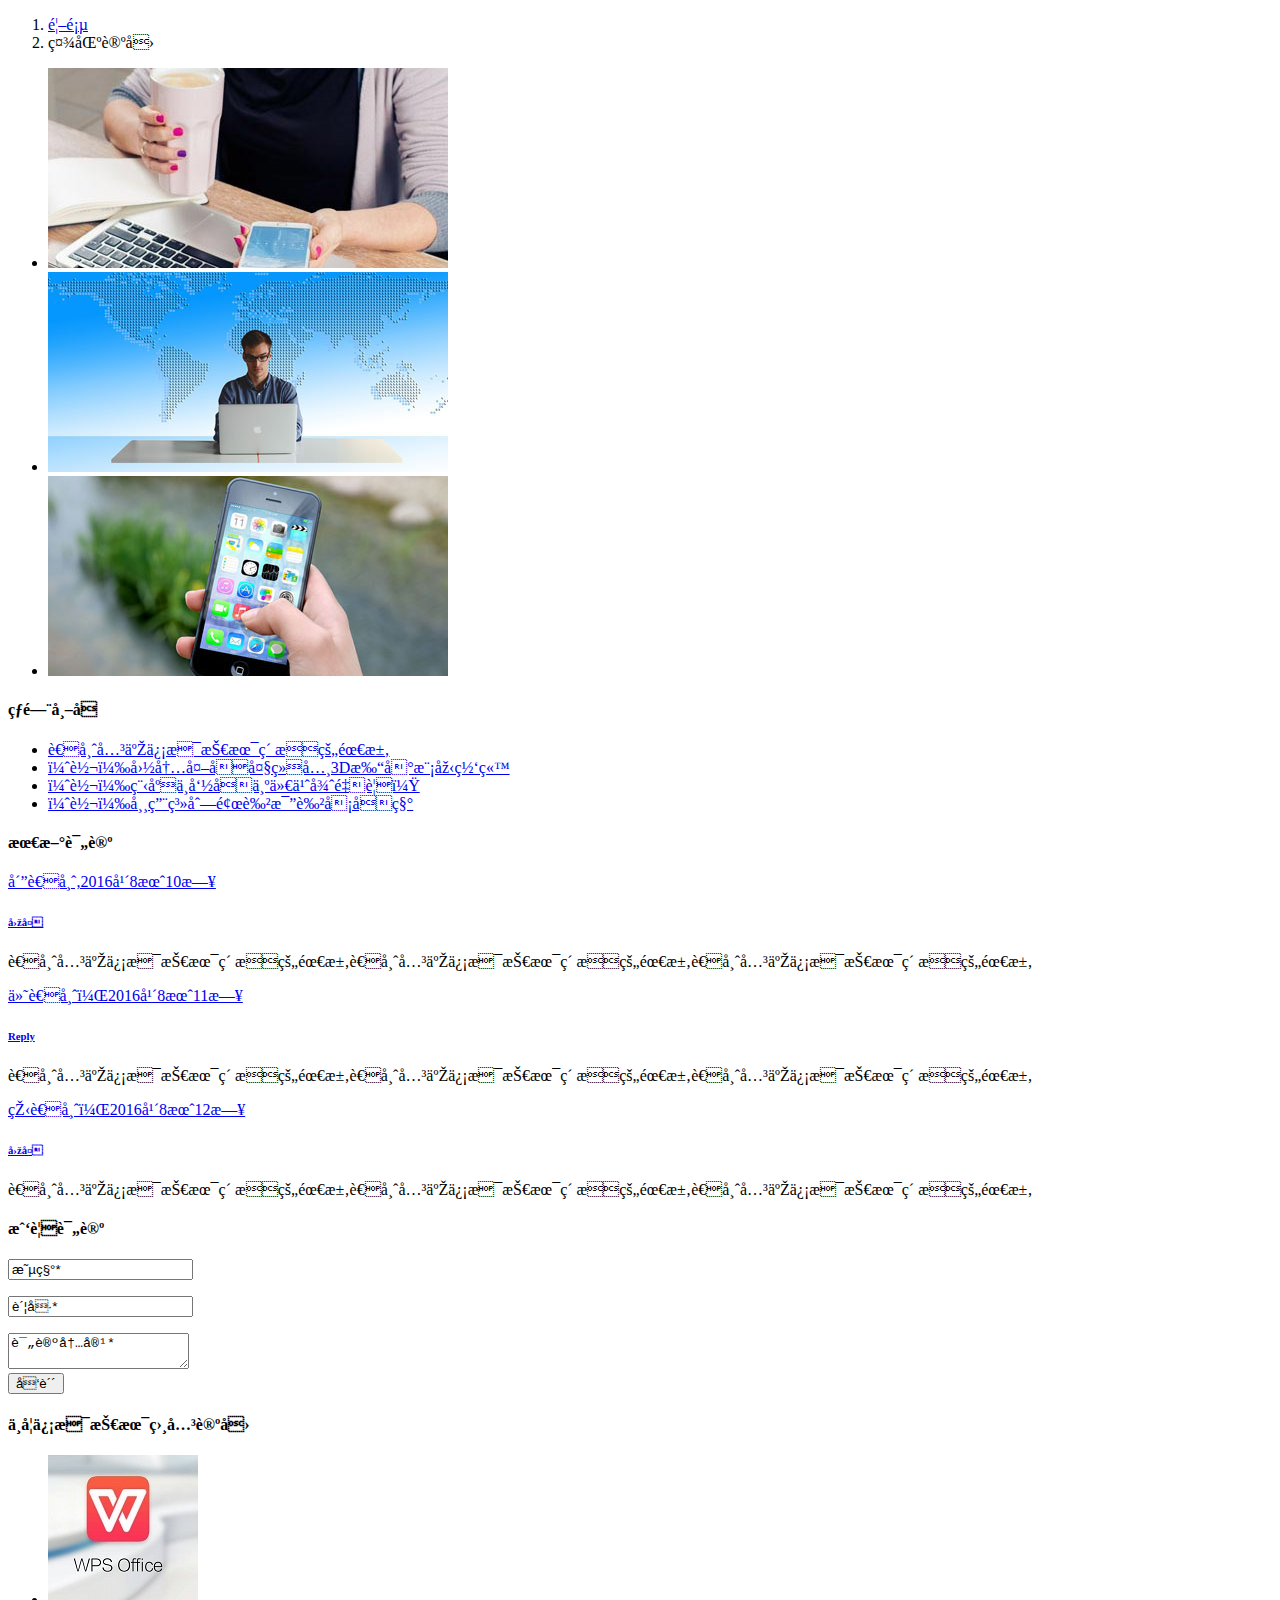
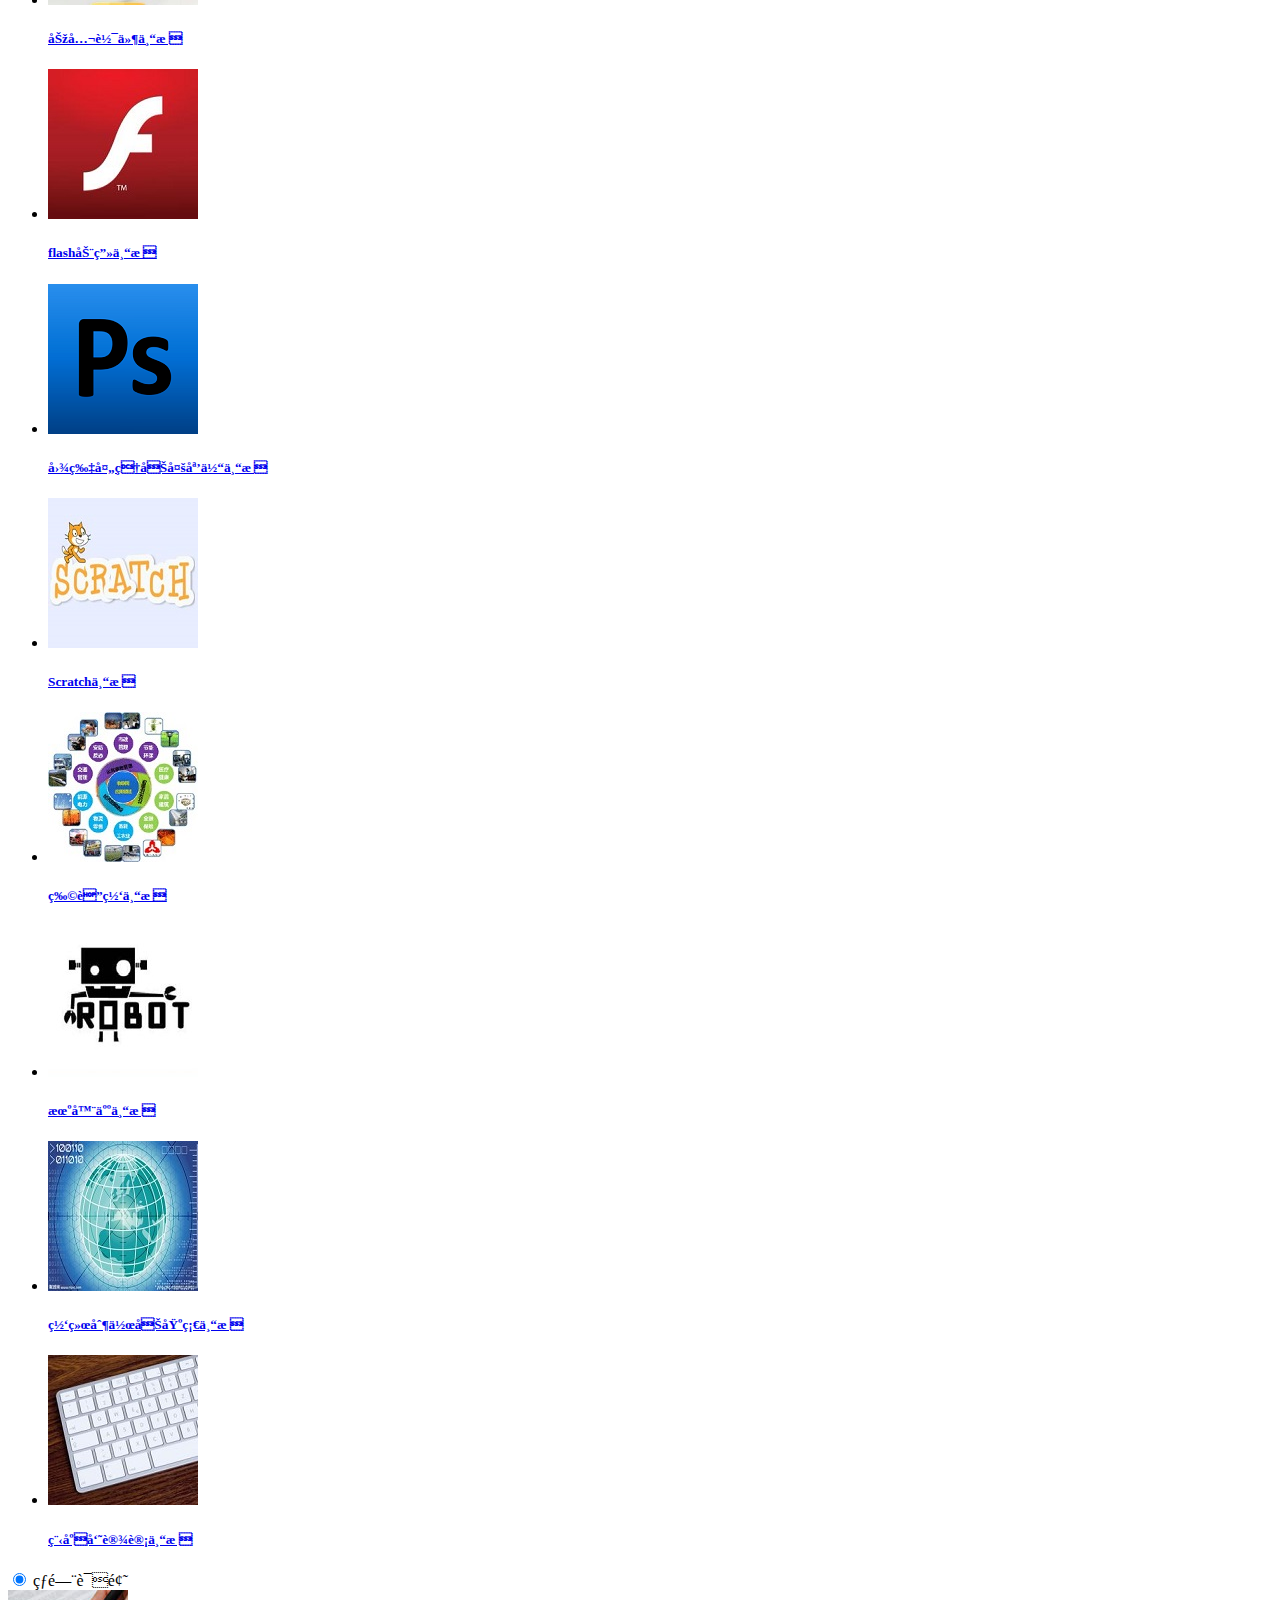
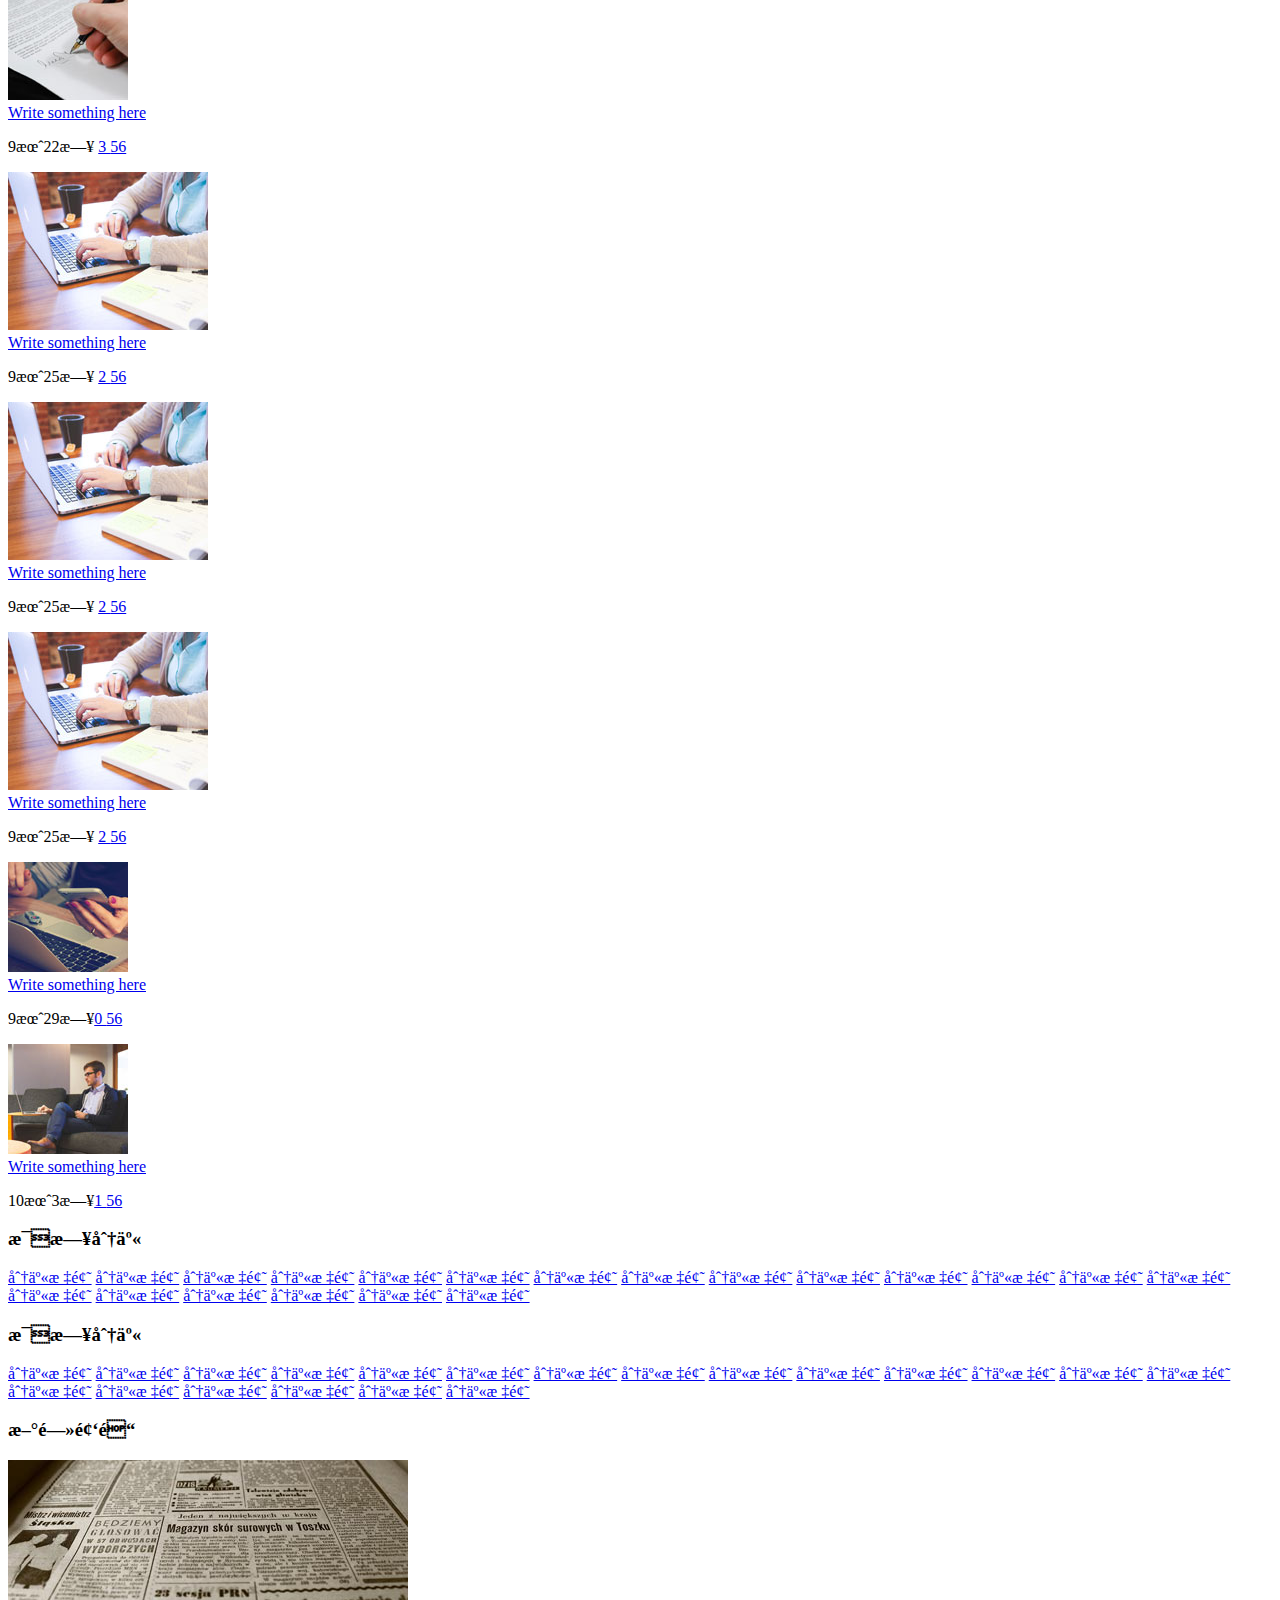
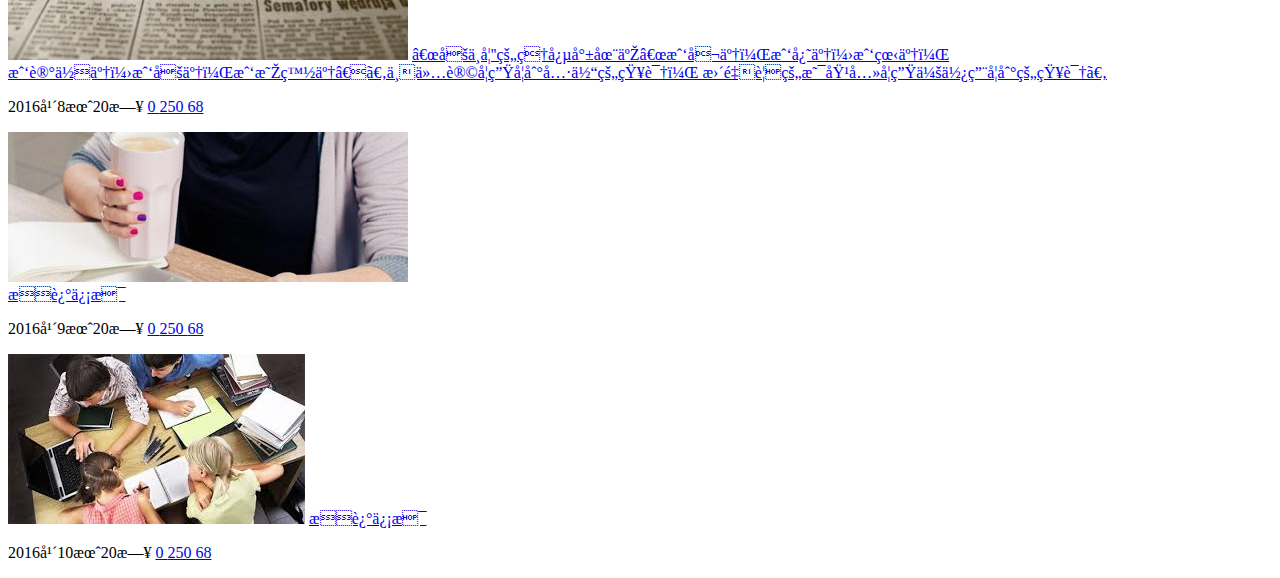
==== comment.html @ 7d2986ad "111" ====
<!DOCTYPE html>
<html>
<head>
    <title>Fashion</title>
    <!--<link href="css/bootstrap.css" rel='stylesheet' type='text/css' />-->
    <!--&lt;!&ndash; jQuery (necessary for Bootstrap's JavaScript plugins) &ndash;&gt;-->
    <!--<script src="js/jquery.min.js"></script>-->
    <!--&lt;!&ndash; Custom Theme files &ndash;&gt;-->
    <!--<link href="css/style.css" rel="stylesheet" type="text/css" media="all" />-->
    <!--&lt;!&ndash; Custom Theme files &ndash;&gt;-->
    <!--<meta name="viewport" content="width=device-width, initial-scale=1">-->
    <!--<meta http-equiv="Content-Type" content="text/html; charset=utf-8" />-->
    <!--<script type="application/x-javascript"> addEventListener("load", function() { setTimeout(hideURLbar, 0); }, false); function hideURLbar(){ window.scrollTo(0,1); } </script>-->
    <!--&lt;!&ndash; for bootstrap working &ndash;&gt;-->
    <!--<script type="text/javascript" src="js/bootstrap.js"></script>-->
    <!--&lt;!&ndash; //for bootstrap working &ndash;&gt;-->
    <!--&lt;!&ndash; web-fonts &ndash;&gt;-->
    <!--<link href='https://fonts.googleapis.com/css?family=Open+Sans:400,300,300italic,400italic,600,600italic,700,700italic,800,800italic' rel='stylesheet' type='text/css'>-->
    <!--<link href='https://fonts.googleapis.com/css?family=Varela+Round' rel='stylesheet' type='text/css'>-->
    <script src="js/responsiveslides.min.js"></script>
    <script>
        $(function () {
            $("#slider").responsiveSlides({
                auto: true,
                nav: true,
                speed: 500,
                namespace: "callbacks",
                pager: true,
            });
        });
    </script>
    <script type="text/javascript" src="js/move-top.js"></script>
    <script type="text/javascript" src="js/easing.js"></script>
    <!--/script-->
    <script type="text/javascript">
        jQuery(document).ready(function($) {
            $(".scroll").click(function(event){
                event.preventDefault();
                $('html,body').animate({scrollTop:$(this.hash).offset().top},900);
            });
        });
    </script>
</head>
<body>

<div class="wrap">
    <div class="move-text">
        <div class="clearfix"></div>
        <script type="text/javascript" src="js/jquery.marquee.min.js"></script>
        <script>
            $('.marquee').marquee({ pauseOnHover: true });
            //@ sourceURL=pen.js
        </script>
    </div>
</div>
<!-- content-section-starts-here -->
<div class="main-body">
    <div class="wrap">
        <ol class="breadcrumb">
            <li><a href="myclass/index.html">首页</a></li>
            <li class="active">社区论坛</li>
        </ol>
        <div class="privacy-page">
            <div class="col-md-8 content-left">
                <!--slider part-->
                <div class="slider">
                    <div class="callbacks_wrap">
                        <ul class="rslides" id="slider">
                            <li>
                                <img src="images/business1.jpg" alt="">
                            </li>
                            <li>
                                <img src="images/business2.jpg" alt="">
                            </li>
                            <li>
                                <img src="images/business3.jpg" alt="">
                            </li>
                        </ul>
                    </div>
                </div> <!--slider end-->
                <!--comments-->
                <div class="recentpost">
                    <h4>热门帖子</h4>
                    <ul class="sidebar_1">
                        <li><a href="#">老师关于信息技术素材的需求</a></li>
                        <li><a href="#">（转）国内外十大经典3D打印模型网站</a></li>
                        <li><a href="#">（转）程序中命名为什么很重要？</a></li>
                        <li><a href="#">（转）常用系列颜色比色卡名称</a></li>
                    </ul>
                </div>
                <div class="comments">
                    <h4>最新评论</h4>
                    <div class="c_grid">
                        <div class="person_1">
                            <a href="#"><span> </span></a>
                        </div>
                        <div class="desc">
                            <div class="c_sub_grid">
                                <p><a href="#">崔老师,2016年8月10日 </a></p>
                                <h6><a href="#">回复</a></h6>
                                <div class="clear"> </div>
                            </div>
                            <div class="para">
                                <p>老师关于信息技术素材的需求老师关于信息技术素材的需求老师关于信息技术素材的需求</p>
                            </div>
                        </div>
                        <div class="clear"> </div>
                    </div>
                    <div class="c_grid">
                        <div class="person_1">
                            <a href="#"><span> </span></a>
                        </div>
                        <div class="desc">
                            <div class="c_sub_grid">
                                <p><a href="#">付老师，2016年8月11日</a></p>
                                <h6><a href="#">Reply</a></h6>
                                <div class="clear"> </div>
                            </div>
                            <div class="para">
                                <p>老师关于信息技术素材的需求老师关于信息技术素材的需求老师关于信息技术素材的需求</p>
                            </div>
                        </div>
                        <div class="clear"> </div>
                    </div>
                    <div class="c_grid_1">
                        <div class="person_1 plus">
                            <a href="#"><span> </span></a>
                        </div>
                        <div class="desc">
                            <div class="c_sub_grid">
                                <p><a href="#">王老师，2016年8月12日 </a></p>
                                <h6><a href="#">回复</a></h6>
                                <div class="clear"> </div>
                            </div>
                            <div class="para">
                                <p>老师关于信息技术素材的需求老师关于信息技术素材的需求老师关于信息技术素材的需求</p>
                            </div>
                        </div>
                        <div class="clear"> </div>
                    </div>
                </div>
                <div class="comments-area">
                    <h4>我要评论</h4>
                    <form method="post" action="#">
                        <p>
                            <input type="text" value="昵称*" onfocus="this.value = '';" onblur="if (this.value == '') {this.value = 'Name*';}">
                        </p>
                        <p>
                            <input type="text"  value="账号*" onfocus="this.value = '';" onblur="if (this.value == '') {this.value = 'Email *';}">
                        </p>
                        <div class="clear"> </div>
                        <div class="text_area">
                            <textarea onfocus="if(this.value == '评论内容*') this.value='';" onblur="if(this.value == '') this.value='Message*';">评论内容*</textarea>
                        </div>
                        <!--<div>-->
                            <!--<div class="sky_form">-->
                                <!--<label class="checkbox"><input type="checkbox" name="checkbox"><i>消息通知</i></label>-->
                            <!--</div>-->
                            <div class="button send_button">
                                <input type="submit" value="发贴">
                            </div>
                        <!--</div>-->

                    </form>
                </div>
                <div class="photos fashion-photos">
                    <header>
                        <h4 class="title-head">中学信息技术相关论坛</h4>
                    </header>
                    <div class="course_demo1">
                        <ul id="flexiselDemo">
                            <li>
                                <a href="#"><img src="images/wps.jpg" alt="" /><h5>办公软件专栏</h5></a>
                            </li>
                            <li>
                                <a href="#"><img src="images/flash.jpg" alt="" /><h5>flash动画专栏</h5></a>
                            </li>
                            <li>
                                <a href="#"><img src="images/pshop.jpg" alt="" /><h5>图片处理及多媒体专栏</h5></a>
                            </li>
                            <li>
                                <a href="#"><img src="images/scratch.png" alt="" /><h5>Scratch专栏</h5></a>
                            </li>
                        </ul>
                    </div>
                    <link rel="stylesheet" href="css/flexslider.css" type="text/css" media="screen" />
                    <script type="text/javascript">
                        $(window).load(function() {
                            $("#flexiselDemo").flexisel({
                                visibleItems: 4,
                                animationSpeed: 1000,
                                autoPlay: true,
                                autoPlaySpeed: 3000,
                                pauseOnHover: true,
                                enableResponsiveBreakpoints: true,
                                responsiveBreakpoints: {
                                    portrait: {
                                        changePoint:480,
                                        visibleItems: 2
                                    },
                                    landscape: {
                                        changePoint:640,
                                        visibleItems: 2
                                    },
                                    tablet: {
                                        changePoint:768,
                                        visibleItems: 3
                                    }
                                }
                            });

                        });
                    </script>
                    <script type="text/javascript" src="js/jquery.flexisel.js"></script>

                    <div class="course_demo1">
                        <ul id="flexiselDemo1">
                            <li>
                                <a href="#"><img src="images/net.gif" alt="" /><h5>物联网专栏</h5></a>
                            </li>
                            <li>
                                <a href="classManagement.html"><img src="images/robot.png" alt="" /><h5>机器人专栏</h5></a>
                            </li>
                            <li>
                                <a href="classManagement.html"><img src="images/internet.jpg" alt="" /><h5>网络制作及基础专栏</h5></a>
                            </li>
                            <li>
                                <a href="classManagement.html"><img src="images/keyboard.jpeg" alt="" /><h5>程序员设计专栏</h5></a>
                            </li>
                        </ul>
                    </div>
                    <script type="text/javascript">
                        $(window).load(function() {
                            $("#flexiselDemo1").flexisel({
                                visibleItems: 4,
                                animationSpeed: 1000,
                                autoPlay: true,
                                autoPlaySpeed: 3000,
                                pauseOnHover: true,
                                enableResponsiveBreakpoints: true,
                                responsiveBreakpoints: {
                                    portrait: {
                                        changePoint:480,
                                        visibleItems: 2
                                    },
                                    landscape: {
                                        changePoint:640,
                                        visibleItems: 2
                                    },
                                    tablet: {
                                        changePoint:768,
                                        visibleItems: 3
                                    }
                                }
                            });

                        });
                    </script>
                </div>
            </div>
            <div class="col-md-4 side-bar">
                <div class="first_half">
                    <div class="list_vertical">
                        <section class="accordation_menu">
                            <div>
                                <input id="label-1" name="lida" type="radio" checked/>
                                <label for="label-1" id="item1"><i class="ferme"> </i>热门话题<i class="icon-plus-sign i-right1"></i><i class="icon-minus-sign i-right2"></i></label>
                                <div class="content" id="a1">
                                    <div class="scrollbar" id="style-2">
                                        <div class="force-overflow">
                                            <div class="popular-post-grids">
                                                <div class="popular-post-grid">
                                                    <div class="post-img">
                                                        <a href="classManagement.html"><img src="images/bus2.jpg" alt="" /></a>
                                                    </div>
                                                    <div class="post-text">
                                                        <a class="pp-title" href="classManagement.html">Write something here</a>
                                                        <p>9月22日 <a class="span_link" href="#"><span class="glyphicon glyphicon-comment"></span>3 </a><a class="span_link" href="#"><span class="glyphicon glyphicon-eye-open"></span>56 </a></p>
                                                    </div>
                                                    <div class="clearfix"></div>
                                                </div>
                                                <div class="popular-post-grid">
                                                    <div class="post-img">
                                                        <a href="classManagement.html"><img src="images/bus1.jpg" alt="" /></a>
                                                    </div>
                                                    <div class="post-text">
                                                        <a class="pp-title" href="classManagement.html">Write something here</a>
                                                        <p>9月25日 <a class="span_link" href="#"><span class="glyphicon glyphicon-comment"></span>2 </a><a class="span_link" href="#"><span class="glyphicon glyphicon-eye-open"></span>56 </a></p>
                                                    </div>
                                                    <div class="clearfix"></div>
                                                </div>
                                                <div class="popular-post-grid">
                                                    <div class="post-img">
                                                        <a href="classManagement.html"><img src="images/bus1.jpg" alt="" /></a>
                                                    </div>
                                                    <div class="post-text">
                                                        <a class="pp-title" href="classManagement.html">Write something here</a>
                                                        <p>9月25日 <a class="span_link" href="#"><span class="glyphicon glyphicon-comment"></span>2 </a><a class="span_link" href="#"><span class="glyphicon glyphicon-eye-open"></span>56 </a></p>
                                                    </div>
                                                    <div class="clearfix"></div>
                                                </div>
                                                <div class="popular-post-grid">
                                                    <div class="post-img">
                                                        <a href="classManagement.html"><img src="images/bus1.jpg" alt="" /></a>
                                                    </div>
                                                    <div class="post-text">
                                                        <a class="pp-title" href="classManagement.html">Write something here</a>
                                                        <p>9月25日 <a class="span_link" href="#"><span class="glyphicon glyphicon-comment"></span>2 </a><a class="span_link" href="#"><span class="glyphicon glyphicon-eye-open"></span>56 </a></p>
                                                    </div>
                                                    <div class="clearfix"></div>
                                                </div>
                                                <div class="popular-post-grid">
                                                    <div class="post-img">
                                                        <a href="classManagement.html"><img src="images/bus3.jpg" alt="" /></a>
                                                    </div>
                                                    <div class="post-text">
                                                        <a class="pp-title" href="classManagement.html">Write something here</a>
                                                        <p>9月29日<a class="span_link" href="#"><span class="glyphicon glyphicon-comment"></span>0 </a><a class="span_link" href="#"><span class="glyphicon glyphicon-eye-open"></span>56 </a></p>
                                                    </div>
                                                    <div class="clearfix"></div>
                                                </div>
                                                <div class="popular-post-grid">
                                                    <div class="post-img">
                                                        <a href="classManagement.html"><img src="images/bus4.jpg" alt="" /></a>
                                                    </div>
                                                    <div class="post-text">
                                                        <a class="pp-title" href="classManagement.html">Write something here</a>
                                                        <p>10月3日<a class="span_link" href="#"><span class="glyphicon glyphicon-comment"></span>1 </a><a class="span_link" href="#"><span class="glyphicon glyphicon-eye-open"></span>56 </a></p>
                                                    </div>
                                                    <div class="clearfix"></div>
                                                </div>
                                            </div>
                                        </div>
                                    </div>
                                </div>
                            </div>
                        </section>
                    </div>
                </div>
                <div class="secound_half">
                    <div class="tags">
                        <header>
                            <h3 class="title-head">每日分享</h3>
                        </header>
                        <p>
                            <a class="tag1" href="classManagement.html">分享标题</a>
                            <a class="tag2" href="classManagement.html">分享标题</a>
                            <a class="tag3" href="classManagement.html">分享标题</a>
                            <a class="tag4" href="classManagement.html">分享标题</a>
                            <a class="tag5" href="classManagement.html">分享标题</a>
                            <a class="tag6" href="classManagement.html">分享标题</a>
                            <a class="tag7" href="classManagement.html">分享标题</a>
                            <a class="tag8" href="classManagement.html">分享标题</a>
                            <a class="tag9" href="classManagement.html">分享标题</a>
                            <a class="tag10" href="classManagement.html">分享标题</a>
                            <a class="tag11" href="classManagement.html">分享标题</a>
                            <a class="tag12" href="classManagement.html">分享标题</a>
                            <a class="tag13" href="classManagement.html">分享标题</a>
                            <a class="tag14" href="classManagement.html">分享标题</a>
                            <a class="tag15" href="classManagement.html">分享标题</a>
                            <a class="tag16" href="classManagement.html">分享标题</a>
                            <a class="tag17" href="classManagement.html">分享标题</a>
                            <a class="tag18" href="classManagement.html">分享标题</a>
                            <a class="tag19" href="classManagement.html">分享标题</a>
                            <a class="tag20" href="classManagement.html">分享标题</a>
                        </p>
                    </div>
                    <div class="tags">
                        <header>
                            <h3 class="title-head">每日分享</h3>
                        </header>
                        <p>
                            <a class="tag1" href="classManagement.html">分享标题</a>
                            <a class="tag2" href="classManagement.html">分享标题</a>
                            <a class="tag3" href="classManagement.html">分享标题</a>
                            <a class="tag4" href="classManagement.html">分享标题</a>
                            <a class="tag5" href="classManagement.html">分享标题</a>
                            <a class="tag6" href="classManagement.html">分享标题</a>
                            <a class="tag7" href="classManagement.html">分享标题</a>
                            <a class="tag8" href="classManagement.html">分享标题</a>
                            <a class="tag9" href="classManagement.html">分享标题</a>
                            <a class="tag10" href="classManagement.html">分享标题</a>
                            <a class="tag11" href="classManagement.html">分享标题</a>
                            <a class="tag12" href="classManagement.html">分享标题</a>
                            <a class="tag13" href="classManagement.html">分享标题</a>
                            <a class="tag14" href="classManagement.html">分享标题</a>
                            <a class="tag15" href="classManagement.html">分享标题</a>
                            <a class="tag16" href="classManagement.html">分享标题</a>
                            <a class="tag17" href="classManagement.html">分享标题</a>
                            <a class="tag18" href="classManagement.html">分享标题</a>
                            <a class="tag19" href="classManagement.html">分享标题</a>
                            <a class="tag20" href="classManagement.html">分享标题</a>
                        </p>
                    </div>
                </div>
                <div class="clearfix"></div>
                <div class="popular-news">
                    <header>
                        <h3 class="title-popular">新闻频道</h3>
                    </header>
                    <div class="popular-grids">
                        <div class="popular-grid">
                            <a href="#"><img src="images/article4.jpg" alt="" /></a>
                            <a class="title" href="#">“做中学''的理念就在于“我听了，我忘了；我看了，
                                我记住了；我做了，我明白了”。不仅让学生学到具体的知识，
                                更重要的是培养学生会使用学到的知识。</a>
                            <p>2016年8月20日 <a class="span_link" href="#"><span class="glyphicon glyphicon-comment"></span>0 </a><a class="span_link" href="#"><span class="glyphicon glyphicon-eye-open"></span>250 </a><a class="span_link" href="#"><span class="glyphicon glyphicon-thumbs-up"></span>68</a></p>
                        </div>
                        <div class="popular-grid">
                            <iframe width="100%" src="images/business1.jpg" frameborder="0" allowfullscreen></iframe>
                            <a class="title" href="#">描述信息</a>
                            <p>2016年9月20日 <a class="span_link" href="#"><span class="glyphicon glyphicon-comment"></span>0 </a><a class="span_link" href="#"><span class="glyphicon glyphicon-eye-open"></span>250 </a><a class="span_link" href="#"><span class="glyphicon glyphicon-thumbs-up"></span>68</a></p>
                        </div>
                        <div class="popular-grid">
                            <a href="#"><img src="images/handson.jpg" alt="" /></a>
                            <a class="title" href="#">描述信息</a>
                            <p>2016年10月20日 <a class="span_link" href="#"><span class="glyphicon glyphicon-comment"></span>0 </a><a class="span_link" href="#"><span class="glyphicon glyphicon-eye-open"></span>250 </a><a class="span_link" href="#"><span class="glyphicon glyphicon-thumbs-up"></span>68</a></p>
                        </div>
                    </div>
                </div>
            </div>
            <div class="clearfix"></div>
        </div>
    </div>
</div>
<!-- content-section-ends-here -->

<script type="text/javascript">
    $(document).ready(function() {
        /*
         var defaults = {
         containerID: 'toTop', // fading element id
         containerHoverID: 'toTopHover', // fading element hover id
         scrollSpeed: 1200,
         easingType: 'linear'
         };
         */
        $().UItoTop({ easingType: 'easeOutQuart' });
    });
</script>
<a href="#to-top" id="toTop" style="display: block;"> <span id="toTopHover" style="opacity: 1;"> </span></a>
<!---->
</body>
</html>
---- css/style.css ----
/*加载字体*/
@font-face{
	font-family: 'title';
	src:url('zz.ttf');
}
.brandTitle{
	/*display: inline;*/
	float: left;
}

.menu{
	float: right;
}
.logotitle{
	/*使用字体*/
	font-family: title;
	font-size: 36px;
	color: #FFFFFF;
}

body{
	padding:0;
	font-family: 'Varela Round', sans-serif;
	background:#fff;
}
body a{
    transition:0.5s all;
	-webkit-transition:0.5s all;
	-moz-transition:0.5s all;
	-o-transition:0.5s all;
	-ms-transition:0.5s all;
	font-weight:400;
	font-family: 'Varela Round', sans-serif;
}
input[type="button"],input[type="submit"]{
	transition:0.5s all;
	-webkit-transition:0.5s all;
	-moz-transition:0.5s all;
	-o-transition:0.5s all;
	-ms-transition:0.5s all;
}
h1,h2,h3,h4,h5,h6{
	margin:0;		
	font-weight:400;
	font-family: monospace;
}	
p{
	margin:0;
	font-family: 'Open Sans', sans-serif;
}
ul{
	margin:0;
	padding:0;
}
label{
	margin:0;
}
/*-----start-header----*/
.wrap {
	width:90%;
	margin:0 auto;	
}
.header-top {
    background-color: #000;
    padding: 6px 0 8px 0;
}
.top-menu {
    padding: 0 15px;
	float:left;
}
.num {
    float: right;
}
.num p {
    color: #dddddd;
    font-size: 0.93em;
    text-decoration: none;
    font-weight: 400;
    text-transform: capitalize;
}
.top-menu  ul li {
	display:inline-block;
    margin-right: 19px;
}
.top-menu ul li a {
    color: #dddddd;
    font-size: 0.93em;
	text-decoration:none;
	font-weight: 400;
	text-transform:capitalize;
}
.top-menu ul li a:hover {
	color:#fff;
}
.header-bottom {
    /*padding: 2em 0 0.8em 0;*/
	border-bottom: 1px solid #eee;
	box-shadow: -3px -3px 3px 0 rgba(255, 255, 255, 0.19) , 3px 0 3px 0 rgba(255, 255, 255, 0.19) , 0 3px 3px 0 rgba(216, 210, 210, 0.23);
	-webkit-box-shadow: -3px -3px 3px 0 rgba(255, 255, 255, 0.19) , 3px 0 3px 0 rgba(255, 255, 255, 0.19) , 0 3px 3px 0 rgba(216, 210, 210, 0.23);
	-o-box-shadow: -3px -3px 3px 0 rgba(255, 255, 255, 0.19) , 3px 0 3px 0 rgba(255, 255, 255, 0.19) , 0 3px 3px 0 rgba(216, 210, 210, 0.23);
	-moz-box-shadow: -3px -3px 3px 0 rgba(255, 255, 255, 0.19) , 3px 0 3px 0 rgba(255, 255, 255, 0.19) , 0 3px 3px 0 rgba(216, 210, 210, 0.23);
	-ms-box-shadow: -3px -3px 3px 0 rgba(255, 255, 255, 0.19) , 3px 0 3px 0 rgba(255, 255, 255, 0.19) , 0 3px 3px 0 rgba(216, 210, 210, 0.23);
}
.logo a {
}
.navigation {
    /*margin-top: 15px;*/
}

.navbar-nav {
	float: right;
	/*display: inline;*/
	margin-bottom: 20px;
}
.caret {
	margin-left: 3px;
}
.content.title h1 span.demo {
	display: inline-block;
	font-size: .5em;
	padding: 10px;
	background: #fff;
	color: #333;
	vertical-align: top;
}
.content.title .back-to-article {
	position: absolute;
	bottom: -20px;
	left: 20px;
}
.content.title .back-to-article a {
	padding: 10px 20px;
	background: #f60;
	color: #fff;
	text-decoration: none;
}
.content.title .back-to-article a:hover {
	background: #84754e;
}
.content.title .back-to-article a i {
	margin-left: 5px;
}
.content.white {
	background: #fff;
    padding: 1em 0;
}
.content.black {
	background: #000;
}
.content.black p {
	color: #999;
}
.content.black p a {
	color: #08c;
}
.navbar {
	position: relative;
	min-height: 50px;
	margin-bottom: 0!important;
	border: 1px solid transparent;
}
.navbar-default {
	background-color: #71C6C1;
	border-color: #71C6C1;
}
.navbar-brand {
	float: left;
	padding: 7px 0 0 0!important;
	font-size: 18px;
	line-height: 0px!important;
	height: 0px!important;
	text-transform: uppercase;
}
.navbar-default .navbar-nav>li>a {
	color: #FFFFFF;
	font-size: 1.4em;
}
.navbar-default .navbar-nav > .active > a, .navbar-default .navbar-nav > .active > a:hover, .navbar-default .navbar-nav > .active > a:focus {
	color: #000000;
	background-color: #71C6C1;
}
.navbar-nav > li {
	margin: 15px 35px 0 0;
	font-size: 20px;
}
.navbar-nav>li>a {
	font-family: monospace;
	padding: 0px;
}
.navbar-default .navbar-nav>li>a:hover,.navbar-default .navbar-nav>li>a.active {
	color:#000000;
}
.navbar-default .navbar-nav>.open>a, .navbar-default .navbar-nav>.open>a:hover, .navbar-default .navbar-nav>.open>a:focus {
	background-color: #fff;
	color: #000;
}
.navbar-default .navbar-brand span{
	color:#ee5656!important;
}
.navbar-default .navbar-toggle:hover, .navbar-default .navbar-toggle:focus {
	background-color: #84754E;
}
.navbar-default .navbar-toggle .icon-bar {
	background-color:#84754E;
}
.navbar-toggle {
	position: relative;
	float: right;
	margin-right: 0;
	padding: 9px 10px;
	margin-top: 0px;
	margin-bottom: 8px;
	background-color: #F9F9F9!important;
	background-image: none;
	border: 1px solid transparent;
	border-radius: 4px;
	-ms-border-radius: 4px;
	-o-border-radius: 4px;
	-webkit-border-radius: 4px;
}
.navbar-default .navbar-toggle {
	border-color: #84754E;
}
.dropdown-menu .divider {
	height: 0;
	margin: 0;
	/*overflow:none;*/
	background: none;
}
.dropdown-menu .divider {
	border-bottom: 1px solid #E8E7EC;
	padding: 3px 0;
}
.copyrights{
	text-indent:-9999px;
	height:0;
	line-height:0;
	font-size:0;
	overflow:hidden;
}
.main-content {
	padding: 3em 0;
}
/*.dropdown-menu {*/
	/*min-width: 200px;*/
	/*top: 175%;*/
/*}*/
/*.dropdown-menu.columns-2 {*/
	/*min-width: 400px;*/
/*}*/
/*.dropdown-menu.columns-3 {*/
	/*min-width: 600px;*/
/*}*/
/*.dropdown-menu li a {*/
	/*padding: 5px 15px;*/
	/*font-weight: 300;*/
/*}*/
/*.multi-column-dropdown {*/
	/*list-style: none;*/
/*}*/
/*.multi-column-dropdown li a {*/
	/*display: block;*/
	/*clear: both;*/
	/*line-height: 1.428571429;*/
	/*color: #333;*/
	/*white-space: normal;*/
/*}*/
/*.multi-column-dropdown li a:hover {*/
	/*text-decoration: none;*/
	/*color: #84754E;*/
	/*background: none;*/
/*}	*/
/*@media (max-width:767px) {*/
	/*.dropdown-menu.multi-column {*/
		/*min-width: 240px !important;*/
		/*overflow-x: hidden;*/
	/*}*/
/*}*/
/*@media (max-width:640px) {*/
	/*.navbar-nav {*/
		/*margin: 0;*/
		/*margin-left: 0em;*/
	/*}*/
/*}*/

.breaking_news {
    float: left;
    padding: 20px 40px;
    background-color: #F3F3F3;
	font-size: 20px;
	position:relative;
}
.breaking_news h2 {
    color: #000;
    font-size: 1.5em;
}
.breaking_news:after {
    content: '';
    position: absolute;
    right: -7%;
    top: 37%;
    border-left: 10px solid #F9F9F9;
    border-right: 10px solid #F9F9F9;
    border-bottom: 14px solid #F3F3F3;
    transform: rotate(90deg);
}
.marquee {
    width: 80%;
    margin-left:15%;
    color: #777;
    font-size: 1em;
    padding: 20px 0;
    color: #84754E;
    overflow: hidden;
}
.move-text {
    background-color: #F9F9F9;
	margin-bottom:1em;
}
.marquee1 {
    float: left;
    margin-right: 6em;
}
.marquee2 {
    float: right;
}
a.breaking {
    color: #84754E;
    font-size: 2em;
    font-family: monospace;
    font-weight: 400;
}
/*--- slider-css --*/
.slider {
	position: relative;
}
.rslides {
  position: relative;
  list-style: none;
  overflow: hidden;
  width: 100%;
  padding: 0;
  margin: 0;
  }
.rslides li {
  -webkit-backface-visibility: hidden;
  position: absolute;
  display: none;
  width: 100%;
  left: 0;
  top: 0;
  }
.rslides li:first-child {
  position: relative;
  display: block;
  float: left;
  }
.rslides img {
  display: block;
  height: auto;
  float: left;
  width: 100%;
  border: 0;
  }
.caption{
	width: 65%;
	position: absolute;
	bottom: 0%;
	left: 0%;
	background-color: rgba(0, 0, 0, 0.58);
	padding: 6px 10px 15px 10px;
}
.caption h3{
	color: #FFF;
	font-weight: 700;
	font-size: 1.8em;
	text-transform: uppercase;
}
.caption p{
	color: #FFF;
	line-height: 1.5em;
	font-size: 0.875em;
	text-align: center;
	margin:1em 0 1.5em 0;
}
a.morebtn{
	background:#3D3D3D;
	padding:0.8em 0;
	display:block;
	font-size:0.875em;
	text-transform:uppercase;
	color:#FFF;
	width:20%;
	margin:0 auto;
	transition:0.5s all ease;
	-webkit-transition:0.5s all ease;
	-moz-transition:0.5s all ease;
	-o-transition:0.5s all ease;
	-ms-transition:0.5s all ease;
}
a.morebtn:hover{
	background:#585686;
}
.callbacks_tabs a:after {
	content: "\f111";
	font-size: 0;
	font-family: FontAwesome;
	visibility: visible;
	display: block;
	height: 12px;
	width: 12px;
	display: inline-block;
	border: 2px solid #747474;
}
.callbacks_here a:after{
	border: 2px solid #FFF;
}
.callbacks_tabs a{
	visibility:hidden;
}
.callbacks_tabs li{
	display:inline-block;
}
ul.callbacks_tabs.callbacks1_tabs {
	position: absolute;
	bottom: 14px;
	z-index: 999;
	left: 13px;
	display:none;
}
.callbacks_nav {
  position: absolute;
  -webkit-tap-highlight-color: rgba(0,0,0,0);
  top: 50%;
  left: 0;
  opacity: 0.7;
  z-index: 3;
  text-indent: -9999px;
  overflow: hidden;
  text-decoration: none;
  height: 61px;
  width: 38px;
  background: transparent url("../images/themes.gif") no-repeat left top;
  margin-top: -45px;
  }
.callbacks_nav.next {
  left: auto;
  background-position: right top;
  right: 0;
 }
 .caption a {
    color: #fff;
    font-size: 1.4em;
    text-decoration: none;
}
.caption a:hover {
    color: #84754e;
}

.detail{
	color: #000000;
}
/*-- responsive-mediaquries --*/
@media(max-width:1080px){
	.caption {
		width: 75%;
	}
}
@media(max-width:1024px){
	.caption {
		width: 75%;
	}
}
@media(max-width:768px){
	.caption {
		width: 70%;
	}
}
@media(max-width:640px){
	.caption {
		width: 80%;
	}
}
@media(max-width:480px){
	.caption {
		width: 85%;
	}
	.callbacks_nav {
	  	top: 60%;
	 }
	.callbacks_tabs a:after {
		height:4px;
		width: 4px;
	}
	ul.callbacks_tabs.callbacks1_tabs {
		bottom: 10px;
		left: 4px;
	}
}
@media(max-width:320px){
	.caption {
		width: 98%;
	}
	.callbacks_nav {
	  	top: 63%;
	 }
	a.morebtn {
		width: 50%;
		font-size: 0.8em;
		padding:0.6em 0.5em; 
	}
	.callbacks_tabs a:after {
		height:4px;
		width: 4px;
	}
	ul.callbacks_tabs.callbacks1_tabs {
		bottom: 10px;
		left: 4px;
	}
}
.main-body {
    padding: 0px 0 15px 0;
}
h3.title-head {
    font-size: 2.5em;
    color: #84754E;
    padding: 5px 10px 7px;
	margin: 1em 0 0.5em  1.5em ;
	text-transform: Capitalize;
}
h4.title-head{
	color: #000000;
	font-size: 1.8em;
	font-weight: 600;
	margin: 3em 0 0  1.5em ;
	padding: 0em 0em 0.8em 0em;
}
.articles header {
    border-bottom: 1px solid #84754e;
}
.articles {
    margin: 4em 0;
}
.article {
	border-bottom: 1px solid #eee;
    margin-top: 3.5em;
    padding-bottom: 3em;
}
.article:last-child {
    border: none;
}
.article-left {
    width: 50%;
    float: left;
	margin-right:3%;
}
.article-right {
    float: right;
    width: 47%;
}
.article-left img {
    width: 100%;
	opacity:0.8;
    transition:0.5s all;
	-webkit-transition:0.5s all;
	-moz-transition:0.5s all;
	-o-transition:0.5s all;
	-ms-transition:0.5s all;
}
.article-left img:hover {
	opacity:1;
    transition:0.5s all;
	-webkit-transition:0.5s all;
	-moz-transition:0.5s all;
	-o-transition:0.5s all;
	-ms-transition:0.5s all;
}
a.title {
    font-size: 1.9em;
    color: #000;
}
a.title:hover {
	color:#84754e;
}
.article-title p {
    color: #B5B3B3;
    font-size: 0.875em;
    font-style: italic;
    margin: 0.5em 0;
	text-transform: uppercase;
}
span.glyphicon.glyphicon-comment,span.glyphicon.glyphicon-eye-open,span.glyphicon.glyphicon-thumbs-up,.glyphicon.glyphicon-time {
    font-size: 10px;
    margin: 0 4px 0 20px;
}
a.span_link {
    color: #C5C5C5;
}
a.span_link:hover {
    color: #84754e;
}
.article-text p {
    color: #777;
    line-height: 2em;
    margin: 1.5em 0 0.8em 0;
    font-size: 0.95em;
}
.article-text a {
	font-size:1em;
	color:#000;
}
.article-text a {
    float: right;
}
.article-text a:hover {
	color:#000;
}
.article-left iframe {
	min-height:200px;
}
.life-style header {
    border-bottom: 1px solid #84754e;
    padding-bottom: 4px;
}
.life-style-left-grid {
	float:left;
	width:48%;
	margin-right:4%;
}
.life-style-left-grid img,.life-style-right-grid img {
	width:100%;
	margin-bottom: 1em;
}
.life-style-right-grid {
	float:left;
	width:48%;
}
.life-style-grids {
    margin-top: 2em;
}
/*-- technology-page --*/
.tech-main {
	margin:1.5em 0;	
}
.tech img {
    width: 100%;
}
.tech {
	width:32%;
	float:left;	
}
.technology {
    margin-bottom: 4em;
}
.tech-middle {
	margin:0 2%;	
}
.world-news-grid {
	width:31.5%;
	float:left;
	margin-right:2.75%;
	margin-top: 3%;
}
.world-news-grid img {
	width:100%;
	margin-bottom: 0.5em;
}
.world-news-grid:nth-child(3){
	margin-right:0;
}
.world-news-grid p {
    color: #777;
    line-height: 2em;
    margin: 0.5em 0 0.8em 0;
    font-size: 0.95em;
}
.latest-articles {
    margin-top: 2em;
}
.latest-articles header {
    border-bottom: 1px solid #84754e;
    padding-bottom: 4px;
}
/*-- //technology-page --*/
/*-- side-bar --*/
p.sign {
    color: #202021;
    font-size: 0.875em;
    font-weight: normal;
    line-height: 1.5em;
    margin: 0 0 8px 0;
}
h1.side-title-head {
    font-size: 1.7em;
    margin-bottom: 0.5em;
    color: #84754e;
}
h3.side-title-head {
    font-size: 1.7em;
    margin-bottom: 0.5em;
    color: #84754e;
}
.newsletter input[type="text"] {
    width: 72%;
    padding: 7px 10px;
    border: none;
    font-size: 0.9em;
    font-weight: 600;
    color: #D2D2D2;
    outline: none;
    background: #fff;
    font-weight: 400;
    border: 1px solid #D2D2D2;
    margin: 5px 0;
}
.newsletter input[type="submit"] {
    color: #fff;
    font-size: 0.9em;
    width: 27%;
    border: none;
    padding: 8px 0;
    outline: none;
    background: #EB6841;
    text-transform: uppercase;
    text-align: center;
    margin-left: -5px;
}
.newsletter input[type="submit"]:hover {
	background-color:rgb(252,104,92);
}
.newsletter {
    padding: 15px;
    border: 1px solid #F5F5F5;
    background-color: #FDFDFD;
}
.accordation_menu label {
	line-height:43px;
	font-weight:400;
}
.accordation_menu label{
	display: block;
	position: relative;
	padding:0px 20px;
	height:45px;
	cursor: pointer;
	z-index: 20;
	transition: background-color .7s;
	-webkit-transition: background-color .7s;
	-moz-transition: background-color .7s;
	-o-transition: background-color .7s;
	-ms-transition: background-color .7s;
	margin-bottom: 1px;
	border-bottom: 1px solid #FFFFFF;
}
.accordation_menu input{
	display: none;
}
/*** Right Icon ***/
.accordation_menu label i.i-right1,
.accordation_menu label i.i-right2{
	float:right;
	margin-right:15px;
	padding:6px 0 0 0;
	transition:all .7s;
	-webkit-transition:all .7s;
	-moz-transition:all .7s;
	-o-transition:all .7s;
	-ms-transition:all .7s;
}
.accordation_menu label i.i-right2{
	display:none;
}
.accordation_menu input:checked + label i.i-right1{
	display:none;
}
.accordation_menu input:checked + label i.i-right2{
	display:block;
}
/*** .content Class *********************/
.content{
	position: relative;
	height: 0px;
	margin-top: -1px;
	overflow:hidden;
	z-index: 10;
	-webkit-transition: height 0.3s ease-in-out, box-shadow 0.6s linear;
	-moz-transition: height 0.3s ease-in-out, box-shadow 0.6s linear;
	-o-transition: height 0.3s ease-in-out, box-shadow 0.6s linear;
	-ms-transition: height 0.3s ease-in-out, box-shadow 0.6s linear;
	transition: height 0.3s ease-in-out, box-shadow 0.6s linear;
}
.content h4{
	padding:8px 0 7px 15px;
}
.content h6{
	padding:8px 15px 10px 15px;
	margin:10px;
	border-top:1px solid #999999;
}
.content h6 i{
	padding:0 5px;
	font-size:10px;
}
.accordation_menu input:checked ~ div.content{
	height:300px;
	background:#f9f9f9;
}
/*** For Change Animation Effects ****/
.accordation_menu input:checked ~ .content p{       
	-webkit-animation: zoomIn .7s 1;
	animation: zoomIn .7s 1;
}
.accordation_menu input:checked ~ .content h6{       
	-webkit-animation: fadeIn 2s 1;
	animation: fadeIn 2s 1;
}
.accordation_menu a, .accordation_menu p{
}
.accordation_menu h4{
	color: #01C675;
	padding: 15px 0 15px 15px;
	font-size: 1.2em;
	font-weight: 600;            /*Main Color*/
}
.accordation_menu label{
	background: #EB6841;
	color:#fff;
	font-size:17px;
}
.accordation_menu label:hover{                 
	background:#fff;           /*Main Color*/
	color:#555;
}
.accordation_menu input:checked + label,
.accordation_menu input:checked + label:hover{ 
	background: #EB6841;
	color: #fff;
    font-size:17px;
	    font-family: 'Varela Round', sans-serif;
}
.list_vertical {
	margin:0.2em 0;
}
.side-bar-article img {
    width: 100%;
}
.side-bar-article {
	position:relative;
	margin-top:0.2em;
}
.side-bar-article-title {
	position:absolute;
	bottom:0;
	left:0;
	background-color:rgba(0, 0, 0, 0.58);
	padding:0.5em 0.5em;
}
.side-bar-article-title a {
    color: #fff;
    font-size: 1.4em;
    text-decoration: none;
}
.side-bar-article-title a:hover {
    color: #84754e;
}
.tags{
	margin:3em 0;
}
.tags header {
    border-bottom: 1px solid #84754e;
    padding-bottom: 4px;
	margin-bottom: 1em;
}
.tags a:hover {
	color:#84754E;
}
a.tag1 {
    font-size: 1.8em;
    margin: 0px 10px 0 0;
}
a.tag2 {
    font-size: 1.3em;
    margin: 0px 10px 0 0;
}
a.tag3 {
    font-size: 1.5em;
    margin: 0px 10px 0 0;
}
a.tag4 {
    font-size: 1.8em;
    margin: 0px 10px 0 0;
}
a.tag5 {
    font-size: 1.9em;
    margin: 0px 10px 0 0;
}
a.tag6 {
    font-size: 1.4em;
    margin: 0px 10px 0 0;
}
a.tag7 {
    font-size: 1.1em;
    margin: 0px 10px 0 0;
}
a.tag8 {
    font-size: 1.6em;
    margin: 0px 10px 0 0;
}
a.tag9 {
    font-size: 1em;
    margin: 0px 10px 0 0;
}
a.tag10 {
    font-size: 0.9em;
    margin: 0px 10px 0 0;
}
a.tag11 {
    font-size: 1.2em;
    margin: 0px 10px 0 0;
}
a.tag12 {
    font-size: 1.8em;
    margin: 0px 10px 0 0;
}
a.tag13 {
    font-size: 1.5em;
    margin: 0px 10px 0 0;
}
a.tag14 {
    font-size: 1.2em;
    margin: 0px 10px 0 0;
}
a.tag15 {
    font-size: 1.1em;
    margin: 0px 10px 0 0;
}
a.tag16 {
    font-size: 1.5em;
    margin: 0px 10px 0 0;
}
a.tag17 {
    font-size: 1.5em;
    margin: 0px 10px 0 0;
}
a.tag18 {
    font-size: 1.8em;
    margin: 0px 10px 0 0;
}
a.tag19 {
    font-size: 1em;
    margin: 0px 10px 0 0;
}
a.tag20 {
    font-size: 1.2em;
    margin: 0px 10px 0 0;
}
.tags a{
	text-decoration:none;	
	color: #9C9C9C;
}
.tags p {
    font-size: 1.3em;
}
h3.title-popular {
    font-size: 2.5em;
    color: #84754E;
	margin-top: 1.5em;
    padding: 5px 10px 7px;
	text-transform: Capitalize;
}
.popular-news header {
    border-bottom: 1px solid #84754e;
    padding-bottom: 4px;
    margin-bottom: 1em;
}
.popular-grid {
    margin-top: 2em;
	margin-bottom: 4em;
}
.popular-grid iframe {
	height:250px;
}
.popular-grid img {
	width:100%;
	margin-bottom:0.8em;
}
.c-image{
	float:left;
	width:48%;
	margin-right:3%;
}
.c-image img {
	width:100%;
}
.c-text {
	float:left;
	width:49%;
}
.sc-image{
	float:left;
	width:30%;
	margin-right:3%;
}
.sc-image img {
	width:100%;
}
.sc-text {
	float:left;
	width:67%;
}
.s-grid-left {
	float:left;
	width:49%;
	margin-right:2%;
}
.s-grid-right {
	float:right;
	width:49%;
}
.s-grid-small{
	margin-top:1.5em;
}
a.power {
    display: block;
    font-size: 1.4em;
    color: #000;
	margin-top: 0.5em;
}
.sc-text p {
    color: #B5B3B3;
    font-size: 0.875em;
    font-style: italic;
    margin: 0.5em 0;
	text-transform: uppercase;
}
a.power:hover {
	color: #84754e;
}
.c-text h6 {
	color:#000;
	font-size:0.95em;
	font-weight:300;
	text-transform:uppercase;
}
.c-text p {
    color: #B5B3B3;
    font-size: 0.875em;
    font-style: italic;
    margin: 0.5em 0;
}
.sc-text h6 {
	color:#000;
	font-size:0.95em;
	font-weight:300;
	text-transform:uppercase;
}
a.reu {
	font-size: 1em;
    color: #84754e;
    float: right;
	text-decoration: underline;
}
a.reu:hover {
    color: #000;
}
.sports-top {
	margin-bottom:2em;
}
.cricket {
    margin-top: 3em;
}
.popular-grid p {
    color: #B5B3B3;
    font-size: 0.875em;
    font-style: italic;
    margin: 0.5em 0;
	text-transform: uppercase;
}
.cricket header {
    border-bottom: 1px solid #84754e;
    padding-bottom: 4px;
	margin-bottom:2em;
}
.popular-post-grid{
	padding:1em;
}
.post-img {
	float:left;
	width:25%;
	margin-right:3%;
}
.post-img img {
	width:100%;
}
.post-text {
	float:left;
	width:72%;
}
.post-text p {
    color: #B5B3B3;
    font-size: 0.875em;
    font-style: italic;
    margin: 0.5em 0;
	text-transform: uppercase;
}
a.pp-title {
    font-size: 1.05em;
    color: #000;
}
a.pp-title:hover {
    color: #84754e;
}
.response-text-right p {
    font-size: 0.95em;
    margin: 0 0 1em;
    line-height: 2em;
    color: #AFAFAF;
}
.media-left.response-text-left a {
    color: #000;
    font-size: 1em;
    display: block;
    margin-top: 6px;
}
.media-body.response-text-right ul li {
	color: #84754e;
    font-size: 0.95em;
	display:inline-block;
}
.media-body.response-text-right ul li a{
    color: #CECECE;
    font-size: 1em;
    display: block;
    margin-top: 6px;
	margin-left:2em;
}
.media-body.response-text-right ul li a:hover {
	color:#a71930;
}
.response {
    padding: 1em;
}
.scrollbar{
	float: left;
	height:300px;
	width:100%;
	overflow-y: scroll;
}
.force-overflow
{
	min-height: 330px;
}
#styleS::-webkit-scrollbar-track
{
	-webkit-box-shadow: inset 0 0 6px rgba(0,0,0,0.3);
	background-color:#fff;
}

#styleS::-webkit-scrollbar
{
	width:5px;
	background-color: #000000;
}

#styleS::-webkit-scrollbar-thumb
{
	-webkit-box-shadow: inset 0 0 6px rgba(0,0,0,.3);
	background-color: #000000;
}
/*-- Short Codes --*/
a#home-tab,a#profile-tab,a#myTabDrop1 {
    padding: 12px! important;
}
.show-grid [class^=col-] {
    background: #fff;
  text-align: center;
  margin-bottom: 10px;
  line-height: 2em;
  border: 10px solid #f0f0f0;
}
.show-grid [class*="col-"]:hover {
  background: #e0e0e0;
}
.grid_3{
	margin-bottom:2em;
}
.xs h3, h3.m_1{
	color:#000;
	font-size:1.7em;
	font-weight:300;
	margin-bottom: 1em;
}
.grid_3 p{
  color: #999;
  font-size: 0.85em;
  margin-bottom: 1em;
  font-weight: 300;
}
.grid_4{
	background:none;
	margin-top:50px;
}
.label {
  font-weight: 300 !important;
  border-radius:4px;  
	-webkit-border-radius: 4px;
	-o-border-radius: 4px;
	-moz-border-radius: 4px;
	-ms-border-radius: 4px;
}  
.grid_5{
	background:none;
	padding:2em 0;
}
.grid_5 h3, .grid_5 h2, .grid_5 h1, .grid_5 h4, .grid_5 h5, h3.hdg, h3.bars {
	color: #000;
    font-size: 2em !important;
    margin: 0 0 1em;
}
.table > thead > tr > th, .table > tbody > tr > th, .table > tfoot > tr > th, .table > thead > tr > td, .table > tbody > tr > td, .table > tfoot > tr > td {
  border-top: none !important;
}
.tab-content > .active {
  display: block;
  visibility: visible;
}
.pagination > .active > a, .pagination > .active > span, .pagination > .active > a:hover, .pagination > .active > span:hover, .pagination > .active > a:focus, .pagination > .active > span:focus {
  z-index: 0;
}
.badge-primary {
  background-color: #03a9f4;
}
.badge-success {
  background-color: #8bc34a;
}
.badge-warning {
  background-color: #ffc107;
}
.badge-danger {
  background-color: #e51c23;
}
.grid_3 p{
  line-height: 2em;
  color: #888;
  font-size: 0.9em;
  margin-bottom: 1em;
  font-weight: 300;
}
.bs-docs-example {
  margin: 1em 0;
}
section#tables  p {
 margin-top: 1em;
}
.tab-container .tab-content {
  border-radius: 0 2px 2px 2px;  
	-webkit-border-radius:  0 2px 2px 2px;
	-o-border-radius:  0 2px 2px 2px;
	-moz-border-radius:  0 2px 2px 2px;
	-ms-border-radius:  0 2px 2px 2px;
  border: 1px solid #e0e0e0;
  padding: 16px;
  background-color: #ffffff;
}
.table td, .table>tbody>tr>td, .table>tbody>tr>th, .table>tfoot>tr>td, .table>tfoot>tr>th, .table>thead>tr>td, .table>thead>tr>th {
  padding: 15px!important;
}
.tab-content > .active {
  display: block;
  visibility: visible;
}
.label {
  font-weight: 300 !important;
}
.label {
  padding: 4px 6px;
  border: none;
  text-shadow: none;
}
.nav-tabs {
  margin-bottom: 1em;
}
.alert {
  font-size: 0.85em;
}
h1.t-button,h2.t-button,h3.t-button,h4.t-button,h5.t-button {
line-height:1.8em;
  margin-top:0.5em;
  margin-bottom: 0.5em;
}
li.list-group-item1 {
  line-height: 2.5em;
}
.input-group {
  margin-bottom: 20px;
  }
.in-gp-tl{
padding:0;
}
.in-gp-tb{
padding-right:0;
}
.list-group {
  margin-bottom: 48px;
}
 ol {
  margin-bottom: 44px;
}
h2.typoh2{
    margin: 0 0 10px;
}
h2.heading {
    color: #2C333D;
    font-size: 2.5em;
    text-transform: uppercase;
}
.typrography {
    padding: 5em 0;
}
.grid_3 h3 {
	padding-bottom: .5em;
    font-size: 3em;
    color: #84754E;
}
.grid_4 h3 {
	color: #666161;
	padding-bottom:0;
	font-size: 2em;
    letter-spacing: 0;
}
.grid_4 h3 {
	padding: 12px 0;
}
.grid_5 h1, h2, h3, h4, h5, h6 {
	padding: 12px 0;
	padding: 0;
}
h3.first {
	padding-bottom: .5em;
    font-size: 2.8em;
    color: #84754E;
}
.input-group {
    margin-bottom: 20px;
}
h3.bars {
    padding-bottom: .5em;
    font-size: 3em;
    color: #84754E;
}
.page-header h1 {
    padding-bottom: .5em;
    font-size: 3em;
    color: #84754E;
}
section#tables h2 {
    padding-bottom: .5em;
    font-size: 2.8em;
    color: #84754E;
}
div#myTabContent {
    margin-top: 0.5em;
}
/*-- //Short Codes --*/
.breadcrumb {
    padding: 10px 17px;
    list-style: none;
    background-color: #FCFCFC;
    border-radius: 0;
	margin-bottom: 1.5em;
	margin-top: 2em;
}
.breadcrumb > li a {
    color: #84754E;
    font-size: 0.9em;
}
.breadcrumb > .active {
    color: #C7C7C7;
}
.categories {
    padding: 15px;
    border: 1px solid #F5F5F5;
    background-color: #FDFDFD;
	margin-top: 2em;
    margin-bottom: 2em;
}
.categories header {
    margin-bottom: 1em;
}
.categories ul li {
	list-style-type:none;
	margin:0 0 10px 0;
}
.categories ul li a {
	color:#000;
	font-size:1.1em;
	text-decoration:none;
}
.categories ul li a:hover {
	color:#84754E;
}
.last-article {
	background: #fff;
	padding: 0 0 2em 0em;
}
p.artext {
	color: #9F9F9F;
    font-size: 1.1em;
    line-height: 2em;
    font-weight: 400;
	margin-top: 1.5em;
}
.client-message{
	color: #D2D2D2;
    font-size: 1em;
    line-height: 1.8em;
    font-weight: 400;
}
.last-article h3 {
	color: #333333;
	font-size: 1.6em;
	font-weight:700;	
	margin:15px 0;
}
ul.categories {
	margin:2em 0;
}
ul.categories li {
	display:inline-block;
	margin:0 1em 0 0;
}
ul.categories li a {
	color: #74797e;
    background: #F3F3F3;
    text-decoration: none;
    padding: 4px 10px 6px;
    font-size: 1.1em;
    font-weight: 500;
}
ul.categories li a:hover {
	background-color:#D8D8D8;
	color:#000;
}
.share_grid ul li a i {
    width: 35px;
    height: 35px;
    background:no-repeat 0px 0px;
    display: inline-block;
	float:left;
}
.share_grid ul li {
	list-style-type: none;
    padding-top: 1em;
    border-bottom: 1px solid #eee;
    padding-bottom: 1em;
}
.share_grid h3 {
    font-size: 1.8em;
    padding-bottom: 0.5em;
    padding-top: 0.5em;
    width: 100%;
    border-bottom: 1px solid #eee;
}
.share_grid ul li a {
	display:block;
	opacity: 0.5;
	/*font-size: 20px;*/
	font-family: 'Open Sans', sans-serif;
    font-weight: 500;
}
.share_grid ul li a:hover,.share_grid ul li a.active {
	opacity:1;
	color: #00BAC6;
	font-size: 22px;
}
.share_grid ul li span {
    display: block;
    font-size: 1em;
    color: #000000;
}
.views{
    float: left;	
    width: 74%;	
    margin-left: 10px;
}
.share_grid ul li label {
    font-size: 0.9em;
    color: #000000;
    font-weight: 400;
}

.client {
	float:left;
	width:8%;
	margin-right:7%;
}
.client img {
	width:100%;
	border-radius:50%;
	-web-kit-border-radius:50%;
	-o-border-radius:50%;
	-ms-border-radius:50%;	
}
.client-message {
	float:left;
	width:70%;
}
.blog-posts h3 {
    line-height: 1.5em;
    font-size: 2.5em;
    font-weight: 400;
}
.content-left {
    padding-left: 0;
}
.side-bar {
    padding-right: 0;
	padding-left:30px;
}
.blog-posts {
	border-left:1px solid #eee;	
	padding-left:15px;
}
.blog-posts iframe {
	width:100%;
	height:400px;
}
.client-message i.fa.fa-calendar {
	font-size: 10px;
	margin-right: 6px;
	vertical-align: baseline;
}
.response h4 {
    color: #000000;
    font-size: 1.5em;
    font-weight: 600;
	margin-bottom:1.5em;
}
.related-posts{
	margin:4em 0;	
}
.thumbnail {
	border-radius:0;
	margin-bottom: 14px;
}
.related-grids h5 a {
    color: #B1B0AE;
	font-size: 1em;
}
.related-grids h5 a:hover {
    color: #84754e;
}
.related-grids {
    padding: 0 5px;
}
a.thumbnail:hover, a.thumbnail:focus, a.thumbnail.active {
    border-color: #84754e;
}
.related-posts h4 {
    color: #000000;
    font-size: 1.5em;
    font-weight: 600;
    margin-bottom: 1em;
}
.response-text-left h5 a {
	text-decoration: none;
	color: #37393d;
}
.response-text-left h5 a:hover{
	text-decoration: none;
	color:#FDD580;
	transition:.5s all;
}
.response-text-left h5{
  font-weight: 400;
  font-size: 14px;
  margin: 1em 0 0 0;
}
.response-text-right p {
  color: #727272;
  font-size: 0.9em;
  margin: 0 0 1em;
}
.response-text-right ul{
	padding:0;	
	text-align: right;
}
.response-text-right ul li{
  display: inline-block;
  color: #727272;
  font-size: 13px;
  margin-right: 1em;
}
.response-text-right ul li a{
    color:#ff9900;
  font-size: 14px;
  font-weight: 400;
}
.response-text-right ul li a:hover{
	color:#146eb4;
	text-decoration:none;
}
.media-left a img {
  width: 100%;
}
.media {
    margin-top: 35px;
}
.coment-form p {
	margin-bottom:5px;
	font-size: 20px;
	font-weight: bold;
}
.coment-form h4 {
    color: #000000;
    font-size: 1.5em;
    font-weight: 600;
    margin-bottom: 1.5em;
}
.coment-form input[type="text"] {
  display: block;
  background: none;
  color: #999;
  border:1px solid #BDBBBB;
  width: 70%;
  margin-bottom: 20px;
	margin-left: 15px;
  outline: none;
  font-size: 13px;
  font-weight: 300;
  padding: 13px 15px;
}
.coment-form input[type="email"] {
	background: none;
  color: #999;
  border:1px solid #BDBBBB;
	  width: 70%;
	margin-bottom: 5px;
	outline: none;
	font-size: 13px;
	font-weight: 300;
	padding: 13px 15px;
}
.coment-form textarea {
	background: none;
  color: #999;
  border:1px solid #BDBBBB;
	width: 100%;
	display: block;
	height: 150px;
	outline: none;
	font-size: 13px;
	font-weight: 300;
	resize: none;
	padding: 13px 15px;
}

.coment-form input[type="submit"] {
  background:  #00A0B0;
  border: none;
  padding: .5em 0;
  width: 15%;
  margin-top: 1.5em;
	margin-left: 125px;
  font-size: 18px;
  color: #fff;
  letter-spacing: 0.5px;
  outline: none;
  transition:.5s all;
  -webkit-transition:.5s all;
  -moz-transition:.5s all;
  -o-transition:.5s all;
  -ms-transition:.5s all;
}

.coment-form input[type="submit"]:hover{
	color: #fff;
	background:#000;
	outline: none;
	opacity: 0.5;
  transition:.5s all;
  -webkit-transition:.5s all;
  -moz-transition:.5s all;
  -o-transition:.5s all;
  -ms-transition:.5s all;
}
/*-- sports --*/
.photos {
	margin-top:4em;
}
.photos header {
    border-bottom: 1px solid #84754e;
    padding-bottom: 4px;
    margin-bottom: 2em;
}
.articles.sports {
    margin: 0;
}
.fashion-photos {
    margin: 2em 0 4em 0;
}
/*-- //sports --*/
/*--Fashion--*/
.blog-poast-info {
	background:#f3f3f3;
	padding: 0.8em 1em;
}
.blog-top.two {
  padding: 0;
}
.fashion-right  h3  a,.fashion-right  h3,.fashion-left  h3  a,.fashion-left  h3  {
    color: #000000;
    font-size: 1.5em;
    font-weight: 400;
    text-transform: none;
}
.fashion-right  h3  a:hover,.fashion-left  h3  a:hover {
	color: #84754e;
}
.fashion-right p,.fashion-left p {
	color: #777;
    line-height: 2em;
    margin: 0.8em 0 0.8em 0;
    font-size: 0.95em;
}
.fashion-right h3,.fashion-left h3{
	margin:0.6em 0 0em;
}
.fashion-left {
	margin-bottom: 2.5em;
    width: 48%;
    float: left;		
}
.fashion-right{
	margin-bottom: 2.5em;
    width: 48%;
    float: left;
    margin-left: 4%;
}
p.m_10 {
	font-size: 0.85em;
	color: #555;
	line-height: 1.8em;
	padding: 2% 0;
}
p.m_11 {
	font-size: 0.85em;
	color: #555;
	line-height: 1.8em;
}
.fashion-right a img,.fashion-left a img {
  width: 100%;
}
p.fdate {
    margin: 0;
	color: #828080;
}
a.span_link1 {
    color: #828080;
}
/*-- Fashion-page --*/
/*-- //side-bar --*/
#toTop {
  display: none;
  text-decoration: none;
  position: fixed;
  bottom: 14px;
  right: 3%;
  overflow: hidden;
  width: 40px;
  height: 40px;
  border: none;
  text-indent: 100%;
  background: url("../images/to-top1.png") no-repeat 0px 0px;
}
/*-- footer --*/
.footer-top {
    background-color: #eb6841;
    /*padding: 4em 0;*/
}
a.flogo img {
    width: 50%;
}
.footer-grid p {
    color: #FFFFFF;
    font-size: 0.9em;
    line-height: 2em;
    margin-top: 1em;
}
h4.footer-head {
    font-size: 1.5em;
    color: #FFFFFF;
    margin-bottom: 1em;
}
ul.cat li {
	list-style-type:none;
	margin:0.85em 0;
}
ul.cat li  a{
	color: #FFFFFF;
	font-size: 0.95em;
	font-weight: 400;
}
ul.flickr li {
    width: 20%;
    float: left;
	display:inline-block;
	margin:0 3px 3px 0;
}
ul.flickr li img {
	width:100%;
	border:1px solid #1f1f1f;
    transition:0.5s all;
	-webkit-transition:0.5s all;
	-moz-transition:0.5s all;
	-o-transition:0.5s all;
	-ms-transition:0.5s all;
}
ul.flickr li img:hover {
	border:1px solid #84754e;
    transition:0.5s all;
	-webkit-transition:0.5s all;
	-moz-transition:0.5s all;
	-o-transition:0.5s all;
	-ms-transition:0.5s all;
}
ul.location li  a{
	color: #FFFFFF;
	font-size: 1.1em;
}
ul.cat li  a:hover {
	color: #84754e;
}
ul.location li  a:hover {
	color: #84754e;
}
ul.location li {
	float:left;
	display:inline-block;
	margin: 0;
}
ul.location li:nth-child(2) {
    float: right;
    width: 85%;
	color: #FFFFFF;
    font-size: 0.95em;
    line-height: 2em;
	text-transform:lowercase;
	margin: 0;
}
span.glyphicon.glyphicon-map-marker,span.glyphicon.glyphicon-earphone ,.glyphicon.glyphicon-envelope {
    color: #fff;
    font-size: 12px;
    background-color: #84754e;
    padding: 6px;
    border-radius: 50%;
	vertical-align: top;
}
span.glyphicon.glyphicon-map-marker {
    margin-top: 3px;
}
span.hq {
    color: #979797;
    font-size: 1em;
    margin-bottom: 1em;
    display: block;
}
ul.location {
    margin-top: 1em;
}
.footer-bottom {
    background-color: #21B7C6;
    padding: 1em 0;
}
.copyrights {
	float:left;
}
.footer-social-icons ul {
    float: right;
}
.footer-social-icons {
	float:right;
}
.copyrights p {
    color: #979797;
    font-size: 0.9em;
	margin-top: 0.8em;
}
.copyrights p a {
	color:#84754e;
	margin-left:2px;
}
.footer-social-icons ul li {
	display:inline-block;
	margin:0 0.2em;
}
.footer-social-icons ul li a{
	width:30px;
	height:30px;
	background:url('../images/img-sprite.png') no-repeat 0px 0px;
	display:inline-block;
}
.footer-social-icons ul li a.facebook {
	background-position:0px 0px;
}
.footer-social-icons ul li a.facebook:hover {
	background-position:0px -30px;
}
.footer-social-icons ul li a.twitter {
	background-position:-30px 0px;
}
.footer-social-icons ul li a.twitter:hover {
	background-position:-30px -30px;
}
.footer-social-icons ul li a.flickr {
	background-position:-60px 0px;
}
.footer-social-icons ul li a.flickr:hover {
	background-position:-60px -30px;
}
.footer-social-icons ul li a.googleplus {
	background-position:-90px 0px;
}
.footer-social-icons ul li a.googleplus:hover {
	background-position:-90px -30px;
}
.footer-social-icons ul li a.dribbble {
	background-position:-120px 0px;
}
.footer-social-icons ul li a.dribbble:hover {
	background-position:-120px -30px;
}
/*-- //footer --*/
/*-- contact --*/
.map iframe{
	width:100%;
	border:none;
	min-height:300px;
}
.contact_grid{
	padding:5em 0 2em;
}
.contact-top h3 {
	color: #000;
    font-size: 2.2em;
    text-transform: capitalize;
    margin: 0 0 5px;
}
p.contact_msg {
	color: #000;
	font-size:1.1em;
	margin-bottom: 10px;
}
.to input[type="text"] {
	padding: 10px;
	width: 31%;
	font-size: 1em;
	margin: 10px 0;
	border: 1px solid #999;
	color: #999;
	background: none;
	float: left;
	outline: none;
}
.text textarea {
	width: 77.3%;
	font-size: 1em;
	margin: 10px 0;
	border: 1px solid #999;
	color: #999;
	outline: none;
	background: none;
	height: 120px;
	padding: 10px;
	resize: none;
	float: left;
}
.form-submit1 {
	float: left;
	margin: 10px 0px 0 0px;
}
.form-submit1 input[type="submit"] {
	color: #fff;
	font-size: 1.1em;
	padding: 10px 15px;
	text-transform: uppercase;
	background: #84754e;
	display: inline-block;
	-webkit-transition: all 0.3s ease-out;
	-moz-transition: all 0.3s ease-out;
	-ms-transition: all 0.3s ease-out;
	-o-transition: all 0.3s ease-out;
	transition: all 0.3s ease-out;
	border: none;
	cursor: pointer;
	outline: none;
}
.form-submit1 input[type="submit"]:hover{
	background:#131313;
	-webkit-transition: all 0.3s ease-out;
	-moz-transition: all 0.3s ease-out;
	-ms-transition: all 0.3s ease-out;
	-o-transition: all 0.3s ease-out;
	transition: all 0.3s ease-out;
}
.contact-top_right h3 {
	color: #000;
    font-size: 2.2em;
    text-transform: capitalize;
    margin: 0 0 5px;
}
p.m_msg {
    color: #000;
	font-size: 13px;
	margin: 10px 0;
}
.contact-top_right p {
	color: #969696;
    font-size: 0.95em;
    line-height: 2em;
}
ul.contact_info {
	padding: 0;
	list-style: none;
	margin: 2em 0 0 0;
}
ul.contact_info span {
	color:#000;
	font-size:1.1em;
}
span.msg a {
    color: #84754e;
    font-size: 1em;
}
.map {
    margin-top: 3em;
}
.contact-top{
	padding-left:0;
}
/*-- //contact --*/

/*-- sports --*/
.nbs-flexisel-container {
	position: relative;
	max-width: 100%;
}
.nbs-flexisel-inner {
	overflow: hidden;
	margin:3em 0;
}
.nbs-flexisel-item > img {
	cursor: pointer;
	position: relative;
}
.nbs-flexisel-container {
	position: relative;
	max-width: 100%;
	margin-top:2%;
}
.nbs-flexisel-ul {
	position: relative;
	width: 9999px;
	margin: 0px;
	padding: 0px;
	list-style-type: none;
	text-align: center;
}
.nbs-flexisel-inner {
	overflow: hidden;
	margin: 0 auto;
	width:100%;
}
.nbs-flexisel-item {
	float: left;
	margin:0px;
	padding:0px;
	cursor: pointer;
	position: relative;
	display: inline-block;
}
.course_demo{
	padding: 3% 3% 3% 3%;
}
.nbs-flexisel-item img {
	  width: 93%;
	  cursor: pointer;
	  position: relative;
	  margin-bottom: 0px;
	  display:inline;
}
/*** Navigation ***/
.nbs-flexisel-nav-left,
.nbs-flexisel-nav-right {
  width:44px;
  height:60px;
  position: absolute;
  cursor: pointer;
  z-index: 100;
  display:none;
}
.nbs-flexisel-nav-left {
  	left: -7em;
	background:  0px 0px no-repeat;
  display:none;
}
.nbs-flexisel-nav-right {
	right: -7em;
	background:  0px 0px no-repeat;
  display:none;
}
/*-- //sports --*/
/*-- about us --*/
h2.head {
    font-size: 2.5em;
    color: #000;
}
.about h5 {
    font-size: 1.3em;
    margin-top: 0.8em;
    text-transform: uppercase;
    color: #676767;
}
address {
    width: 100%;
    color: #767676;
    font-size: 0.9em;
    line-height: 2.4em;
}
.more-address b, strong {
    color: #000000!important;
	font-size: 1.2em;
}
address a {
    color: #444;
    font-size: 1em;
    line-height: 1.8em;
}
address a:hover {
	color: #84754E;
}
.about p {
    color: #777;
    line-height: 2.2em;
    margin: 1.5em 0 0.8em 0;
    font-size: 0.97em;
}
.more-address {
    margin-top: 2em;
}
/*-- //about us --*/
.privacy p {
    color: #777;
    line-height: 2.2em;
    margin: 1.5em 0 0.8em 0;
    font-size: 0.97em;
}
.privacy ul li a {
    color: #777;
    line-height: 2.2em;
    margin: 1.5em 0 0.8em 0;
    font-size: 0.97em;
    transition:0.5s all;
	-webkit-transition:0.5s all;
	-moz-transition:0.5s all;
	-o-transition:0.5s all;
	-ms-transition:0.5s all;
}
.privacy ul li a:hover {
	color: #84754E;
    transition:0.5s all;
	-webkit-transition:0.5s all;
	-moz-transition:0.5s all;
	-o-transition:0.5s all;
	-ms-transition:0.5s all;
}
.privacy ul {
	padding-left:2em;
	margin-top:2em;
}
.privacy ul li {
	margin:1em 0;
}
/*-- responsive-design starts-here --*/

@media screen and (max-width: 1920px) {
	a.title {
		font-size: 2.4em;
	}
	a.power {
		display: block;
		font-size: 1.8em;
	}
	.marquee {
		width: 80%;
		margin-left: 15%;
	}
	.sb-search {
		right: 110px;
	}	
	.tags p {
		font-size: 1.3em;
	}
	ul.location li:nth-child(2) {
		width: 90%;
		margin: 3px 0 0 0;
	}
	.article-left iframe {
		min-height: 270px;
	}
	.text textarea {
		width: 82.3%;
	}
}
@media screen and (max-width: 1680px) {
	.marquee {
		width: 75%;
		margin-left: 18%;
	}
}
@media screen and (max-width: 1440px) {
	.marquee {
		width: 70%;
		margin-left: 20%;
	}
	.sb-search {
		right: 71px;
	}
	a.title {
		font-size: 1.9em;
	}
	a.power {
		font-size: 1.4em;
	}
	.tags p{	
		font-size: 1em;
	}
	ul.location li:nth-child(2) {
		width: 85%;
		margin: 0;
	}
	.article-left iframe {
		min-height: 200px;
	}
	.text textarea {
		width: 77.3%;
	}
	.breaking_news:after {
		right: -7%;
		top: 37%;
	}
}
@media screen and (max-width: 1366px) {
	a.power {
		font-size: 1.3em;
	}
	.wrap {
		width: 95%;
	}
	.move-text {
		margin-bottom: 2em;
	}
	/*.logo a img {*/
		/*width: 100%;*/
	/*}*/
	.navbar-default .navbar-nav>li>a {
		font-size: 1.3em;
	}
	a.breaking {
		font-size: 16px;
		color: #02ACEE;
		font-family: monospace;
	}
	.fashion-right h3 a, .fashion-right h3, .fashion-left h3 a, .fashion-left h3 {
		font-size: 1.4em;
	}
	.footer-top {
		padding: 15px 60px;
	}
	.sb-search {
		right: 33px;
	}
	.contact-top h3 ,.contact-top_right h3 {
		font-size: 2em;
	}
	.privacy ul li a {
		font-size: 0.96em;
	}
	.breaking_news:after {
		right: -7%;
		top: 37%;
	}
}
@media screen and (max-width: 1280px) {
	h3.title-head {
		font-size: 2.3em;
	}
	a.title {
		font-size: 1.8em;
	}	
	.article-text p {
		margin: 1.2em 0 0.8em 0;
	}
	.articles {
		margin: 4em 0 2em;
	}
	.tags p {
		font-size: 0.96em;
	}
	h3.title-popular {
		font-size: 2.3em;
	}
	a.power {
		font-size: 1.25em;
	}
	h2.head {
		font-size: 2.3em;
	}
	.about h5 {
		font-size: 1.2em;
	}
	.about p,.privacy p {
		font-size: 0.96em;
	}
	address {
		font-size: 0.9em;
	}
	.blog-posts h3 {
		font-size: 2.3em;
	}	
	.views {
		width: 70%;
	}
	.blog-posts iframe {
		height: 350px;
	}
	.share_grid {
		padding-left: 0;
	}
	.contact_grid {
		padding: 5em 0 0em;
	}
	h2.heading {
		font-size: 2.3em;
	}
	.popular-grid {
		margin-bottom: 3em;
	}
	.marquee {
		width: 70%;
		margin-left: 23%;
	}
	.breaking_news:after {
		right: -7%;
		top: 38%;
	}
}
@media screen and (max-width: 1200px) {
	ul.categories li a {
		font-size: 1.05em;
	}
}
@media screen and (max-width: 1080px) {
	.logo a img {
		width: 25%;
	}
	.navbar-nav > li {
		margin: 12px 28px 0 0;
	}
	.header-bottom {
		padding: 1.7em 0 0.4em 0;
	}
	.navbar-default .navbar-nav>li>a {
		font-size: 1.25em;
	}
	.sb-search {
		right: 25px;
	}
	.breaking_news {
		padding: 16px 30px;
	}
	.breaking_news:after {
		top: 37%
	}
	.marquee {
		width: 72%;
		margin-left: 23%;
		font-size: 0.95em;
		padding: 16px 0;
	}
	.content-left {
		padding-right: 0;
	}
	h3.title-head {
		font-size: 2.2em;
	}
	h3.title-popular {
		font-size: 2.2em;
	}
	.article {
		margin-top: 2.5em;
		padding-bottom: 2.5em;
	}
	a.title {
		font-size: 1.6em;
	}
	.article-title p {
		font-size: 0.8em;
		margin: 0 0 0.5em 0;
	}
	a.pp-title {
		font-size: 1em;
	}
	.popular-post-grid {
		padding: 0.8em;
	}
	.post-text p {
		font-size: 0.8em;
	}
	.side-bar-article-title a {
		font-size: 1.2em;
	}
	a.power {
		font-size: 1.2em;
	}
	.sc-text p,.popular-grid p {
		font-size: 0.8em;
	}
	.c-text h6 {
		font-size: 0.9em;
	}
	.col-md-4.footer-grid {
		padding: 0;
	}	
	ul.location li:nth-child(2) {
		width: 82%;
	}
	ul.location li a {
		margin-top: 2px;
	}
	.footer-top {
		padding: 3em 0 3em 0;
		margin: 0 auto;
	}
	.popular-grid iframe {
		height: 200px;
	}
	h2.heading {
		font-size: 2.1em;
	}
	.fashion-right h3 a, .fashion-right h3, .fashion-left h3 a, .fashion-left h3 {
		font-size: 1.3em;
	}
	.blog-poast-info {
		padding: 0.5em 1em;
	}
	h2.head {
		font-size: 2.2em;
	}
	.about h5 {
		font-size: 1.15em;
		margin-top: 0.5em;
	}
	.contact-top h3, .contact-top_right h3 {
		font-size: 1.95em;
	}
	.contact_grid {
		padding: 4em 0 0em;
	}
	.map {
		margin-top: 2em;
	}
	.map iframe {
		min-height: 275px;
	}
	.share_grid h3 {
		font-size: 1.65em;
	}
	.views {
		width: 65%;
	}
	.blog-posts h3 {
		font-size: 2.2em;
	}
	.blog-posts iframe {
		height: 300px;
	}
	.share_grid ul li span {
		font-size: 0.95em;
	}
	.share_grid ul li label {
		font-size: 0.875em;
	}
	ul.categories {
		padding: 10px 5px;
	}
	ul.categories li a {
		padding: 4px 10px 6px;
		font-size: 1em;
	}
	ul.categories li {
		margin: 0 0.5em 0 0;
	}
	.related-posts {
		margin: 2em 0 4em 0;
	}
	.related-grids {
		padding: 0 3px;
	}
	.thumbnail {
		padding: 1px;
	}
}
@media screen and (max-width: 1024px) {
	.logo a img {
		width: 25%;
	}
	.navbar-nav > li {
		margin: 12px 28px 0 0;
	}
	.header-bottom {
		padding: 1.7em 0 0.4em 0;
	}
	.navbar-default .navbar-nav>li>a {
		font-size: 1.25em;
	}
	.sb-search {
		right: 25px;
	}
	.breaking_news {
		padding: 16px 30px;
	}
	.breaking_news:after {
		top: 37%
	}
	.marquee {
		width: 72%;
		margin-left: 23%;
		font-size: 0.95em;
		padding: 16px 0;
	}
	.content-left {
		padding-right: 0;
	}
	h3.title-head {
		font-size: 2.2em;
	}
	h3.title-popular {
		font-size: 2.2em;
	}
	.article {
		margin-top: 2.5em;
		padding-bottom: 2.5em;
	}
	a.title {
		font-size: 1.6em;
	}
	.article-title p {
		font-size: 0.8em;
		margin: 0 0 0.5em 0;
	}
	a.pp-title {
		font-size: 1em;
	}
	.popular-post-grid {
		padding: 0.8em;
	}
	.post-text p {
		font-size: 0.8em;
	}
	.side-bar-article-title a {
		font-size: 1.2em;
	}
	a.power {
		font-size: 1.2em;
	}
	.sc-text p,.popular-grid p {
		font-size: 0.8em;
	}
	.c-text h6 {
		font-size: 0.9em;
	}
	.col-md-4.footer-grid {
		padding: 0;
	}	
	ul.location li:nth-child(2) {
		width: 82%;
	}
	ul.location li a {
		margin-top: 2px;
	}
	.footer-top {
		padding: 15px 15px;
	}
	.popular-grid iframe {
		height: 200px;
	}
	h2.heading {
		font-size: 2.1em;
	}
	.fashion-right h3 a, .fashion-right h3, .fashion-left h3 a, .fashion-left h3 {
		font-size: 1.3em;
	}
	.blog-poast-info {
		padding: 0.5em 1em;
	}
	h2.head {
		font-size: 2.2em;
	}
	.about h5 {
		font-size: 1.15em;
		margin-top: 0.5em;
	}
	.contact-top h3, .contact-top_right h3 {
		font-size: 1.95em;
	}
	.contact_grid {
		padding: 4em 0 0em;
	}
	.map {
		margin-top: 2em;
	}
	.map iframe {
		min-height: 275px;
	}
	.share_grid h3 {
		font-size: 1.65em;
	}
	.views {
		width: 65%;
	}
	.blog-posts h3 {
		font-size: 2.2em;
	}
	.blog-posts iframe {
		height: 300px;
	}
	.share_grid ul li span {
		font-size: 0.95em;
	}
	.share_grid ul li label {
		font-size: 0.875em;
	}
	ul.categories {
		padding: 10px 5px;
	}
	ul.categories li a {
		padding: 4px 10px 6px;
		font-size: 1em;
	}
	ul.categories li {
		margin: 0 0.5em 0 0;
	}
	.related-posts {
		margin: 2em 0 4em 0;
	}
	.related-grids {
		padding: 0 3px;
	}
	.thumbnail {
		padding: 1px;
	}
	.breaking_news h2 {
		font-size: 1.35em;
	}
}
@media screen and (max-width: 991px) {
	.wrap {
		width: 85%;
	}
	.col-md-4.footer-grid {
		/*padding: 0 15px;*/
		/*margin: 0 auto;*/
	}
	.marquee {
		width: 70%;
		margin-left: 26%;
	}
	.copyrights p {
		margin-top: 0.7em;
	}
	ul.flickr li {
		width: 23%;
	}
	h4.footer-head {
		margin-bottom: 0.7em;
	}	
	.col-xs-6.footer-grid {
		margin-top: 20px;
	}
	a.title {
		font-size: 1.7em;
	}
	ul.location li:nth-child(2) {
		width: 95%;
		margin: 3px 0 0 0;
	}
	.side-bar {
		padding-left: 0;
		margin-top: 4em;
		width: 100%;
		float: left;
	}
	.dropdown-menu.columns-2 {
		min-width: 360px;
	}
	.sb-search {
		right: 71px;
	}
	.first_half {
		width:48%;
		margin-right:4%;	
		float:Left;		
	}
	.secound_half {
		width:45%;	
		float:Left;		
	}
	.tags {
		margin: 0 0 3em 0;
	}
	.col-md-4.contact-top_right {
		padding-left: 0;
		margin-top: 2em;
	}
	.share_grid {
		width: 20%;
		float: Left;
	}
	.col-md-12 .share_grid h4.title{

	}
	.single-post {
		width: 80%;
		float: right;
	}
	.related-grids {
		width: 25%;
		float: left;
	}
}
@media screen and (max-width: 900px) {
	.wrap {
		width: 95%;
	}
	.sb-search.sb-search-open, .no-js .sb-search {
		width: 32%;
	}
	.sb-search {
		right: 22px;
	}
	.dropdown-menu.columns-2 {
		min-width: 335px;
	}
}
@media screen and (max-width: 800px) {
	.wrap {
		width: 95%;
	}
	.logo a img {
		width: 28%;
	}
	.move-text {
		margin-bottom: 1.4em;
	}
	.marquee {
		width: 67%;
		margin-left: 30%;
	}
	.sb-search {
		right: 19px;
	}
	.sb-search.sb-search-open, .no-js .sb-search {
		width: 32%;
	}
	.navbar-default .navbar-nav>li>a {
		font-size: 1.2em;
	}
	.navbar-nav > li {
		margin: 10px 20px 0 0;
	}	
	.header-bottom {
		padding: 1.5em 0 0.2em 0;
	}
	.dropdown-menu.columns-2 {
		min-width: 280px;
	}
	h3.title-head {
		font-size: 2.1em;
	}
	a.title {
		font-size: 1.65em;
	}
	h3.title-popular {
		font-size: 2.1em;
	}
	.main-body {
		padding: 0px 0px 15px 0px;
	}
	.col-md-3.col-xs-12.footer-grid {
		margin-top: 3em;
	}
	.col-md-2.col-xs-6.col-sm-2.footer-grid {
		width: 20%;
	}
	.col-md-4.col-xs-6.col-sm-6.footer-grid {
		width: 46%;
	}
	h2.head {
		font-size: 2.1em;
	}
	.copyrights p {
		margin-top: 0.5em;
	}
	.breaking_news {
		padding: 16px 27px;
	}
	.breaking_news:after {
		right: -9%;
	}
}
@media screen and (max-width: 768px) {
	.dropdown-menu.columns-2 {
		min-width: 260px;
	}
	.contact-top h3, .contact-top_right h3 {
		font-size: 1.85em;
	}
	h2.heading {
		font-size: 2em;
	}
	.map iframe {
		min-height: 250px;
	}
	.share_grid {
		padding-right: 5px;
	}
	.footer-top {
		padding: 3em 0 2em 0;
	}
}
@media screen and (max-width: 720px) {
	.col-md-2.col-xs-6.col-sm-2.footer-grid {
		width: 48%;
	}
	.col-md-4.col-xs-6.col-sm-6.footer-grid {
		width: 60%;
		margin-top: 2em;
	}
	ul.location li:nth-child(2) {
		width: 94%;
	}
	.logo a img {
		width: 30%;
	}
	.breaking_news {
		padding: 16px 20px;
	}
	.navigation {
		margin-top: 0;
	}
	.navbar-nav > li {
		margin: 20px 0;
	}
	.navbar-nav .open .dropdown-menu {
		border: 1px solid #eee;
		margin-top: 10px;
	}
	.col-sm-6 {
		float: Left;
		width: 50%;
		padding: 0 10px;
	}
	.dropdown-menu.multi-column {
		min-width: 460px !important;
	}
	.sb-search.sb-search-open, .no-js .sb-search {
		width: 50%;
	}
	.breadcrumb {
		margin-bottom: 2em;
	}
	.share_grid h3 {
		font-size: 1.5em;
	}
}
@media screen and (max-width: 640px) {
	.top-menu ul li a,.num p {
		font-size: 0.9em;
	}
	.logo a img {
		width: 32%;
	}
	.navbar-toggle {
		padding: 7px 9px;
	}
	.breaking_news h2 {
		font-size: 1.2em;
	}
	.breaking_news {
		padding: 14px 18px;
	}
	.marquee {
		padding: 14px 0;
	}
	.breaking_news:after {
		top: 35%;
		right: -11%;
	}
	.caption a {
		font-size: 1.3em;
	}
	h3.title-head {
		font-size: 2em;
	}
	a.title {
		font-size: 1.45em;
	}
	.article-text p {
		margin: 1em 0 0.8em 0;
		font-size: 0.9em;
	}
	h3.title-popular {
		font-size: 2em;
	}
	.copyrights {
		float: none;
		text-align: Center;
	}
	.footer-social-icons {
		width: 40%;
		margin: 2% 30% 0 0;
	}
	a.power {
		font-size: 1.15em;
	}
	.c-text h6 {
		font-size: 0.8em;
	}
	h2.head {
		font-size: 2em;
	}
	.about h5 {
		font-size: 1.1em;
	}
	.contact-top h3, .contact-top_right h3 {
		font-size: 1.8em;
	}
	h2.heading {
		font-size: 1.85em;
	}
	.tags p {
		font-size: 0.94em;
	}
	.fashion-right h3 a, .fashion-right h3, .fashion-left h3 a, .fashion-left h3 {
		font-size: 1.25em;
	}
	ul.categories li a {
		padding: 4px 9px 6px;
	}
	.views {
		width: 60%;
	}
}
@media screen and (max-width: 600px) {
	.breaking_news:after {
		right: -8%;
		border-left: 8px solid #F9F9F9;
		border-right: 8px solid #F9F9F9;
		border-bottom: 12px solid #F3F3F3;
	}
	.breaking_news {
		padding: 14px 15px;
	}
	a.breaking {
		font-size: 0.92em;
	}
	.marquee {
		width: 65%;
		margin-left: 32%;
	}
	.footer-social-icons {
		width: 42%;
		margin: 2% 29% 0 0;
	}
	.article-left iframe {
		min-height: 180px;
	}
	.popular-grid iframe {
		height: 180px;
	}
	.top-menu ul li a, .num p {
		font-size: 0.875em;
	}
	h2.head {
		font-size: 1.9em;
	}
	.about h5 {
		font-size: 1em;
	}
	h2.heading {
		font-size: 1.8em;
	}
	.to input[type="text"] {
		width: 30%;
	}
	.blog-posts h3 {
		font-size: 2em;
	}
	ul.categories li a {
		padding: 4px 6px 6px;
	}
	.blog-posts iframe {
		height: 250px;
	}
	.views {
		width: 57%;
	}
	.fashion-right {
		width: 49%;
		margin-left: 2%;
	}
	.fashion-left {
		width: 49%;
	}
}
@media screen and (max-width: 480px) {
	.top-menu ul li {
		margin-right: 9px;
	}
	.top-menu ul li a, .num p {
		font-size: 0.85em;
	}
	.logo {
		float: left;
		text-align: left;
	}
	.secound_half {
		width: 80%;
	}
	.first_half {
		width: 80%;
		margin-right: 0;
	}
	.breaking_news h2 {
		font-size: 1.1em;
	}
	.breaking_news {
		padding: 12px 14px;
	}
	.marquee {
		padding: 12px 0;
	}
	.breaking_news:after {
		right: -10%;
	}
	.marquee {
		width: 60%;
		margin-left: 36%;
	}
	.caption a {
		font-size: 1.1em;
	}
	h3.title-head {
		font-size: 1.9em;
	}
	.article-right {
		width: 100%;
		margin-top: 4%;
	}
	.article-left {
		width: 70%;
		margin-right: 0;
	}
	.article {
		margin-top: 2em;
		padding-bottom: 2em;
	}
	a.title {
		font-size: 1.6em;
	}
	.s-grid-left {
		width: 80%;
		margin-right: 0;
	}
	.s-grid-right {
		float: left;
		width: 80%;
	}
	.side-bar {
		margin-top: 3em;
	}
	.tags {
		margin: 3em 0 3em 0;
	}
	.footer-social-icons {
		width: 52%;
		margin: 2% 24% 0 0;
	}
	ul.location li:nth-child(2) {
		width: 90%;
	}
	.col-md-4.col-xs-6.col-sm-6.footer-grid {
		width: 75%;
	}
	.col-md-2.col-xs-6.col-sm-2.footer-grid {
		width: 100%;
	}
	.col-md-3.col-xs-6.col-sm-4.footer-grid {
		width: 100%;
		margin-bottom:2em;
	}
	.footer-grid p {
		margin-top: 0.5em;
	}
	h2.head {
		font-size: 1.8em;
	}
	.about h5 {
		font-size: 0.95em;
	}
	h2.heading {
		font-size: 1.7em;
	}
	.map {
		margin-top: 1.5em;
	}
	.map iframe {
		min-height: 230px;
	}
	.to input[type="text"] {
		width: 100%;
		margin-left: 0!important;
	}
	.text textarea {
		width: 100%;
		height: 150px;
	}
	.contact-top h3, .contact-top_right h3 {
		font-size: 1.65em;
	}
	p.contact_msg {
		font-size: 1em;
	}
	.fashion-left {
		width: 80%;
		margin-left:10%;
	}
	.fashion-right {
		width: 80%;
		margin-left: 10%;
	}
	.fashion-right h3 a, .fashion-right h3, .fashion-left h3 a, .fashion-left h3 {
		font-size: 1.4em;
	}
	.dropdown-menu.multi-column {
		min-width: 405px !important;
	}
	.world-news-grid {
		width: 70%;
		margin-right: 2.75%;
		margin-top: 3%;
	}
	.tech {
		width: 70%;
	}
	.tech-middle {
		margin: 8% 0%;
	}
	a.power {
		font-size: 1.4em;
	}
	.related-grids {
		width: 50%;
		margin-top: 1em;
	}
	.related-posts h4 {
		margin-bottom: 0.5em;
	}		
	.blog-posts h3 {
		font-size: 1.9em;
	}
	p.artext {
		font-size: 1em;
	}
	.thumbnail {
		padding: 2px;
		margin-bottom: 5px;
	}
	ul.categories li a {
		padding: 4px 4px 6px;
		font-size: 0.8em;
	}
	ul.categories li {
		margin: 0 0.4em 0 0;
	}
	.coment-form input[type="text"],.coment-form input[type="email"] {
		width: 100%;
	}
	.blog-posts iframe {
		height: 220px;
	}
	.views {
		width: 100%;
		margin-left: 0;
		text-align: Center;
		margin-top: 5px;
	}
	.share_grid ul li a i {
		margin-left: 24px;
		float: none;
	}
}
@media screen and (max-width: 414px) {
	.top-menu {
		width: 100%;
		text-align: center;
	}	
	.num {
		float: right;
		text-align: Center;
		margin-top: 5px;
		margin-right: 34%;
	}
	.logo a img {
		width: 43%;
	}
	.header-bottom {
		padding: 1.1em 0 0em 0;
	}
	.navbar-default .navbar-nav>li>a {
		font-size: 1.1em;
	}
	.navbar-nav > li {
		margin: 18px 0;
	}
	.caption a {
		font-size: 1em;
	}
	.caption {
		width:90%;
	}
	.marquee {
		width: 55%;
		margin-left: 42%;
	}
	.article-left {
		width: 80%;
	}
	.s-grid-left,.s-grid-right {
		width: 100%;
	}
	.first_half {
		width: 100%;
	}
	.secound_half {
		width: 100%;
	}
	.col-md-4.col-xs-6.col-sm-6.footer-grid {
		width: 85%;
	}
	.footer-social-icons {
		width: 60%;
		margin: 2% 20% 0px 0;
	}
	h2.heading {
		font-size: 1.6em;
	}
	.contact-top h3, .contact-top_right h3 {
		font-size: 1.6em;
	}
	.fashion-left {
		width: 90%;
		margin-left: 5%;
	}
	.fashion-right {
		width: 90%;
		margin-left: 5%;
	}
	.dropdown-menu.multi-column {
		min-width: 350px !important;
	}
	.world-news-grid {
		width: 80%;
		margin-right: 0;
		margin-top: 4%;
	}
	.tech {
		width: 80%;
	}
	.single-post {
		width: 100%;
		float: right;
	}
	.blog-posts {
		border-left: none;
		padding-left: 0;
	}
	.share_grid {
		width:100%;
		margin-bottom: 1em;
	}
	.share_grid ul li {
		border-bottom: none;
		border-left: 1px solid #eee;
		display: inline-block;
		width: 19.2%;
		height: 105px;
	}
	.share_grid ul li a i {
		margin-left: 19px;
	}
	.col-md-2.share_grid ul {
		border-right: 1px solid #eee;
		border-bottom: 1px solid #eee;
	}
	ul.categories li a {
		padding: 4px 6px 6px;
		font-size: 0.875em;
	}
}
@media screen and (max-width: 375px) {
	.num {
		margin-right: 33%;
	}
	.logo a img {
		width: 45%;
	}
	.breaking_news h2 {
		font-size: 1em;
	}
	.breaking_news {
		padding: 12px 10px;
	}
	.caption {
		width: 95%;
	}
	.caption a {
		font-size: 0.95em;
	}
	h3.title-head {
		font-size: 1.8em;
	}
	.articles {
		margin: 3em 0 2em;
	}
	.article-left {
		width: 90%;
	}
	.life-style-left-grid {
		width: 80%;
		margin-right: 0;
	}
	.life-style-right-grid {
		width: 80%;
		margin-top: 8%;
	}
	.footer-social-icons {
		width: 66%;
		margin: 2% 17% 0px 0;
	}
	ul.location li:nth-child(2) {
		width: 87%;
	}
	.dropdown-menu.multi-column {
		min-width: 310px !important;
	}
	.world-news-grid {
		width: 90%;
	}
	.tech {
		width: 90%;
	}
	.fashion-left {
		width: 96%;
		margin-left: 2%;
	}
	.fashion-right {
		width: 96%;
		margin-left: 2%;
	}
	.share_grid ul li {
		width: 19.1%;
		height: 105px;
	}
	.share_grid ul li a i {
		margin-left: 15px;
	}
	ul.categories li a {
		padding: 4px 3px 6px;
		font-size: 0.85em;
	}
}
@media screen and (max-width: 320px) {
	.top-menu {
		padding: 0 5px;
	}
	.top-menu ul li {
		margin: 0 4px;
	}
	.header-top {
		padding: 10px 0 12px 0;
	}
	.num {
		margin-right: 29%;
	}
	.logo a img {
		width: 52%;
	}
	.navbar-toggle {
		padding: 7px 7px;
	}
	.sb-search.sb-search-open, .no-js .sb-search {
		width: 90%;
	}
	.sb-search {
		right: 8px;
	}
	.caption a {
		font-size: 0.8em;
	}
	.caption  {
		padding: 5px 8px 8px 8px;
	}
	.marquee {
		width: 50%;
		margin-left: 47%;
	}
	h3.title-head {
		font-size: 1.7em;
	}
	h3.title-popular {
		font-size: 1.7em;
	}
	.article-left {
		width: 98%;
	}
	.life-style-left-grid {
		width: 98%;
	}
	.life-style-right-grid {
		width: 98%;
	}
	.copyrights p {
		margin-top: 0em;
		line-height: 1.7em;
	}
	.sc-text h6 {
		font-size: 0.875em;
	}
	a.power {
		font-size: 1.2em;
	}
	.col-md-4.col-xs-6.col-sm-6.footer-grid {
		width: 100%;
	}
	.footer-social-icons {
		width: 78%;
		margin: 2.5% 11% 0px 0;
	}
	.side-bar {
		margin-top: 2em;
	}
	.main-body {
		padding: 0px 0 2em 0;
	}
	.footer-top {
		padding: 2.5em 0 1em 0;
	}
	.photos {
		margin-top: 2em;
	}
	.photos header {
		margin-bottom: 1em;
	}
	.table td, .table>tbody>tr>td, .table>tbody>tr>th, .table>tfoot>tr>td, .table>tfoot>tr>th, .table>thead>tr>td, .table>thead>tr>th {
		padding: 0px!important;
	}
	.dropdown-menu.multi-column {
		min-width: 265px !important;
	}
	.world-news-grid {
		width: 95%;
	}
	.tech {
		width: 95%;
	}
	.blog-posts h3 {
		font-size: 1.7em;
	}
	ul.categories li a {
		padding: 3px 3px 4px;
		font-size: 0.7em;
	}
	ul.categories li {
		margin: 0 0.3em 0 0;
	}
	ul.categories {
		padding: 5px 5px 9px;
	}
	.response h4 {
		margin-bottom: 0em;
	}
	.media {
		margin-top: 25px;
	}
	.related-posts {
		margin: 1em 0 2em 0;
	}
	.share_grid ul li a i {
		margin-left: 10px;
	}
	.share_grid ul li {
		width: 18.9%;
		height: 102px;
	}
	.breadcrumb {
		margin-bottom: 1.5em;
	}
}
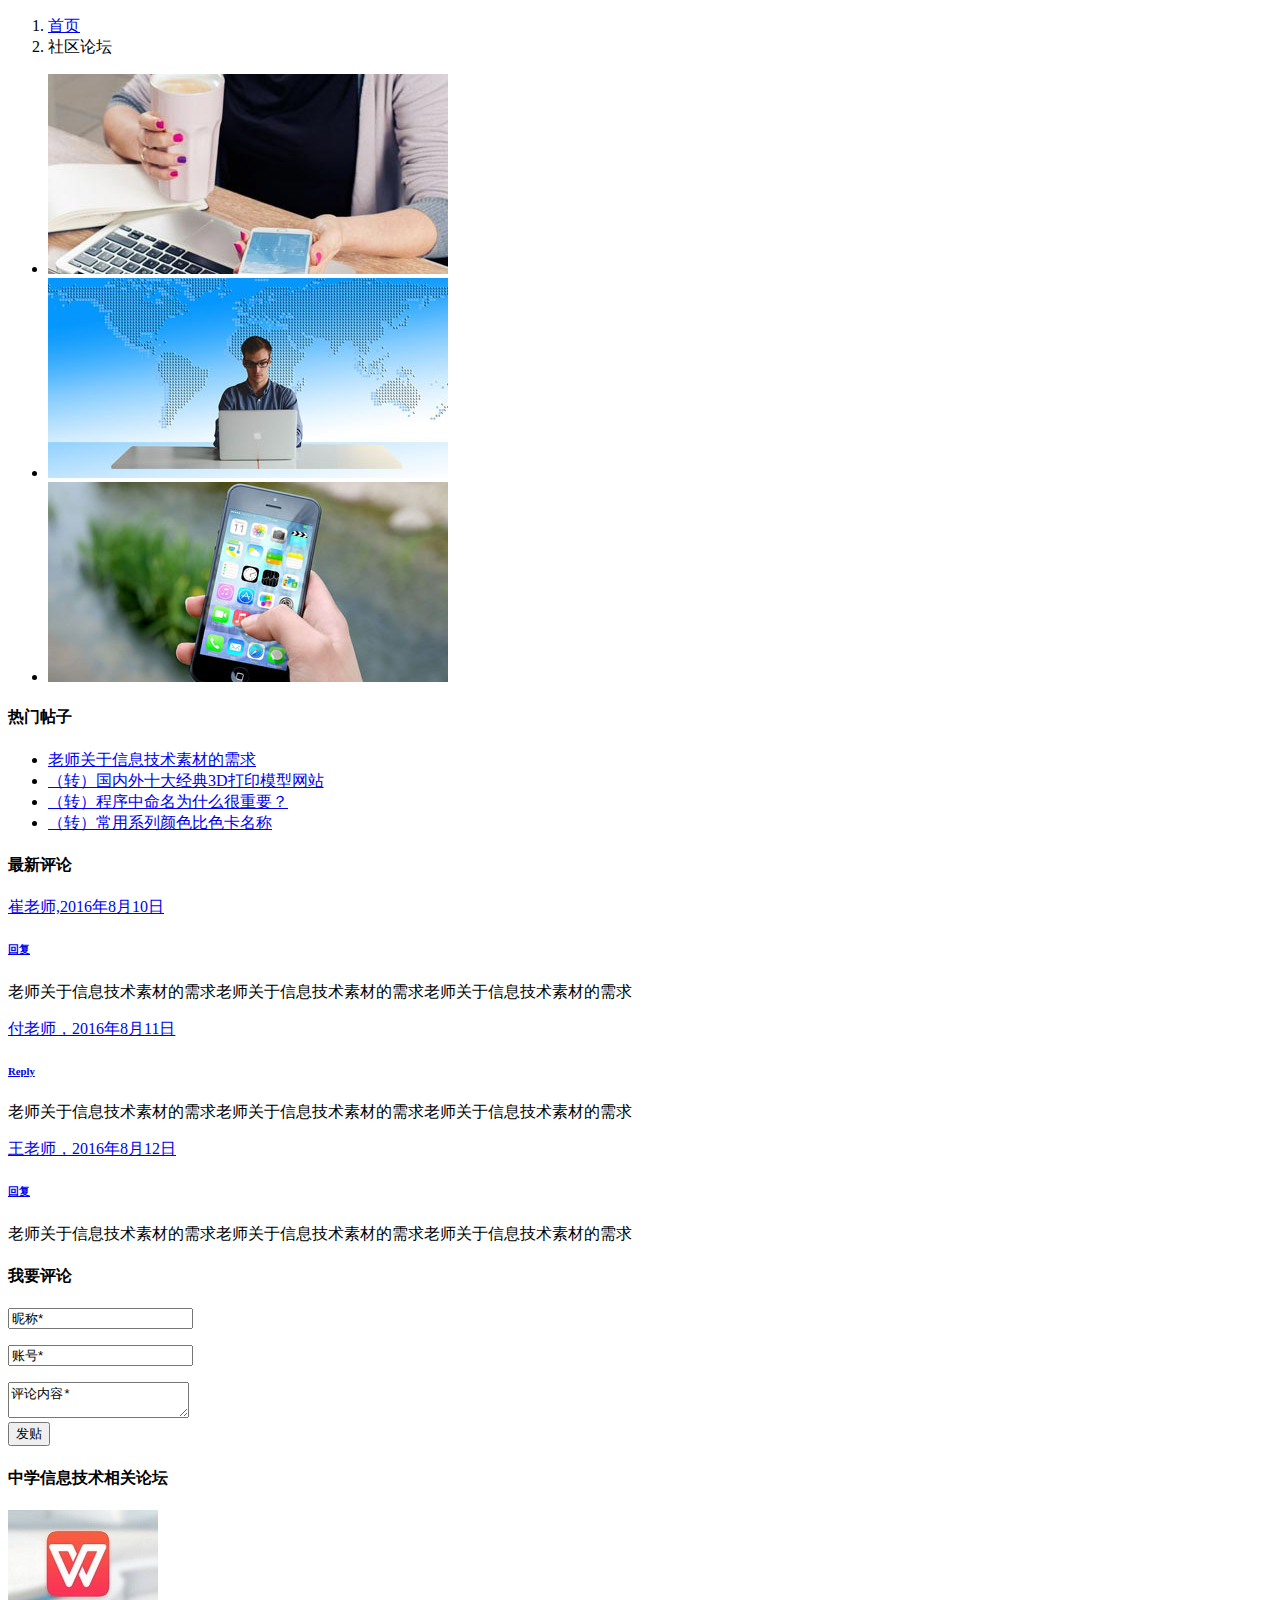
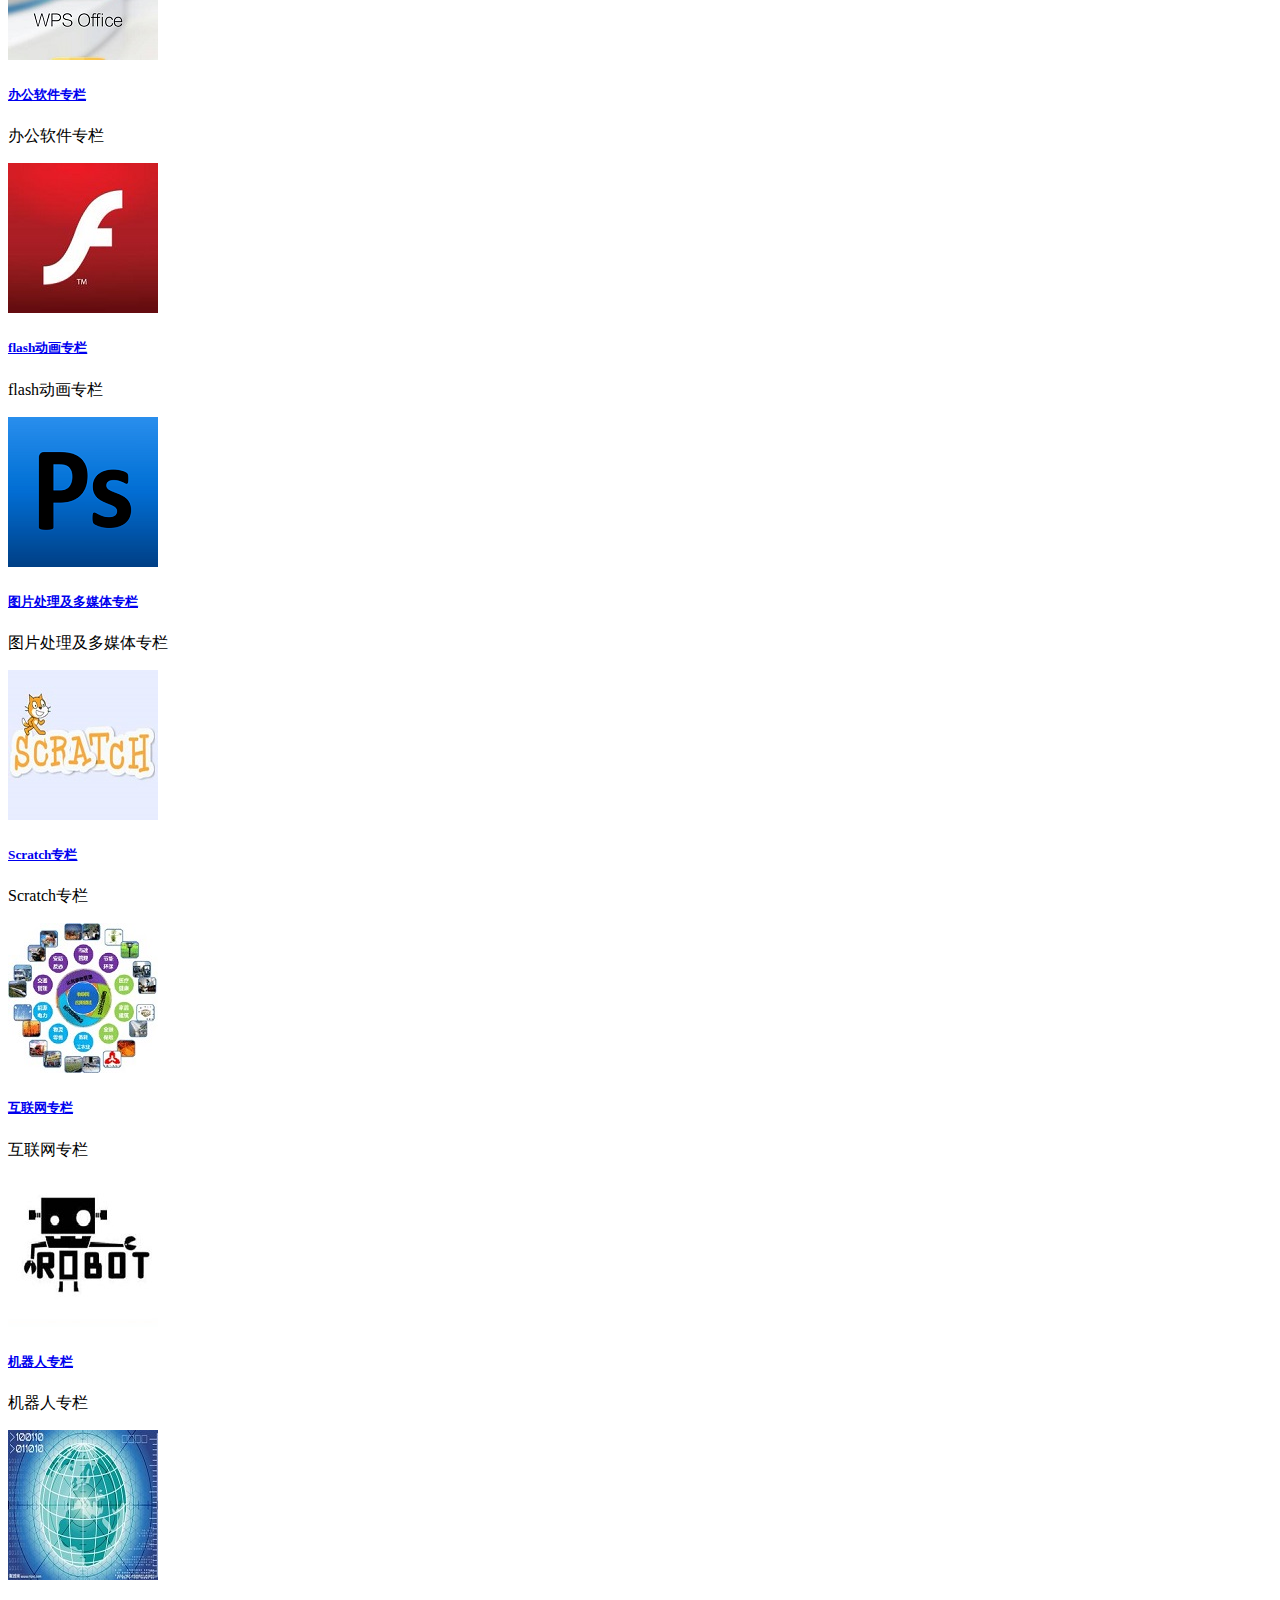
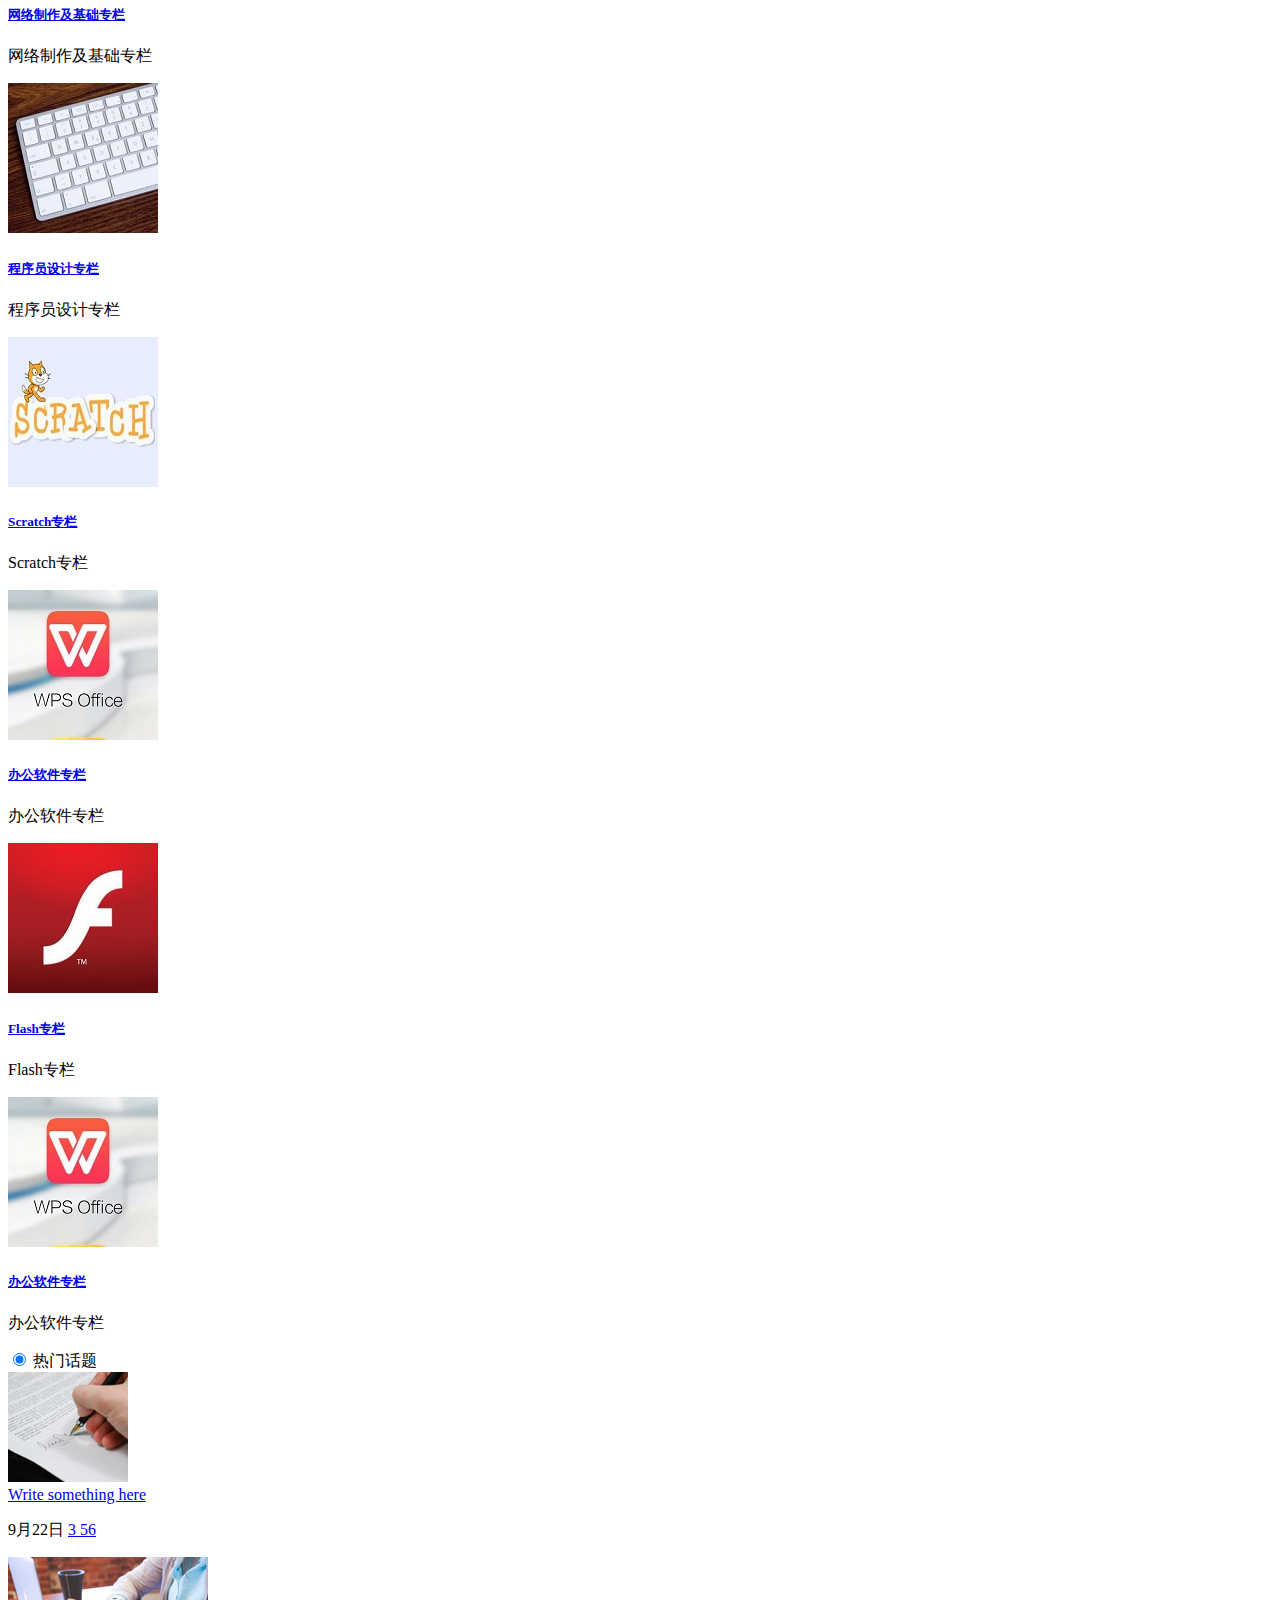
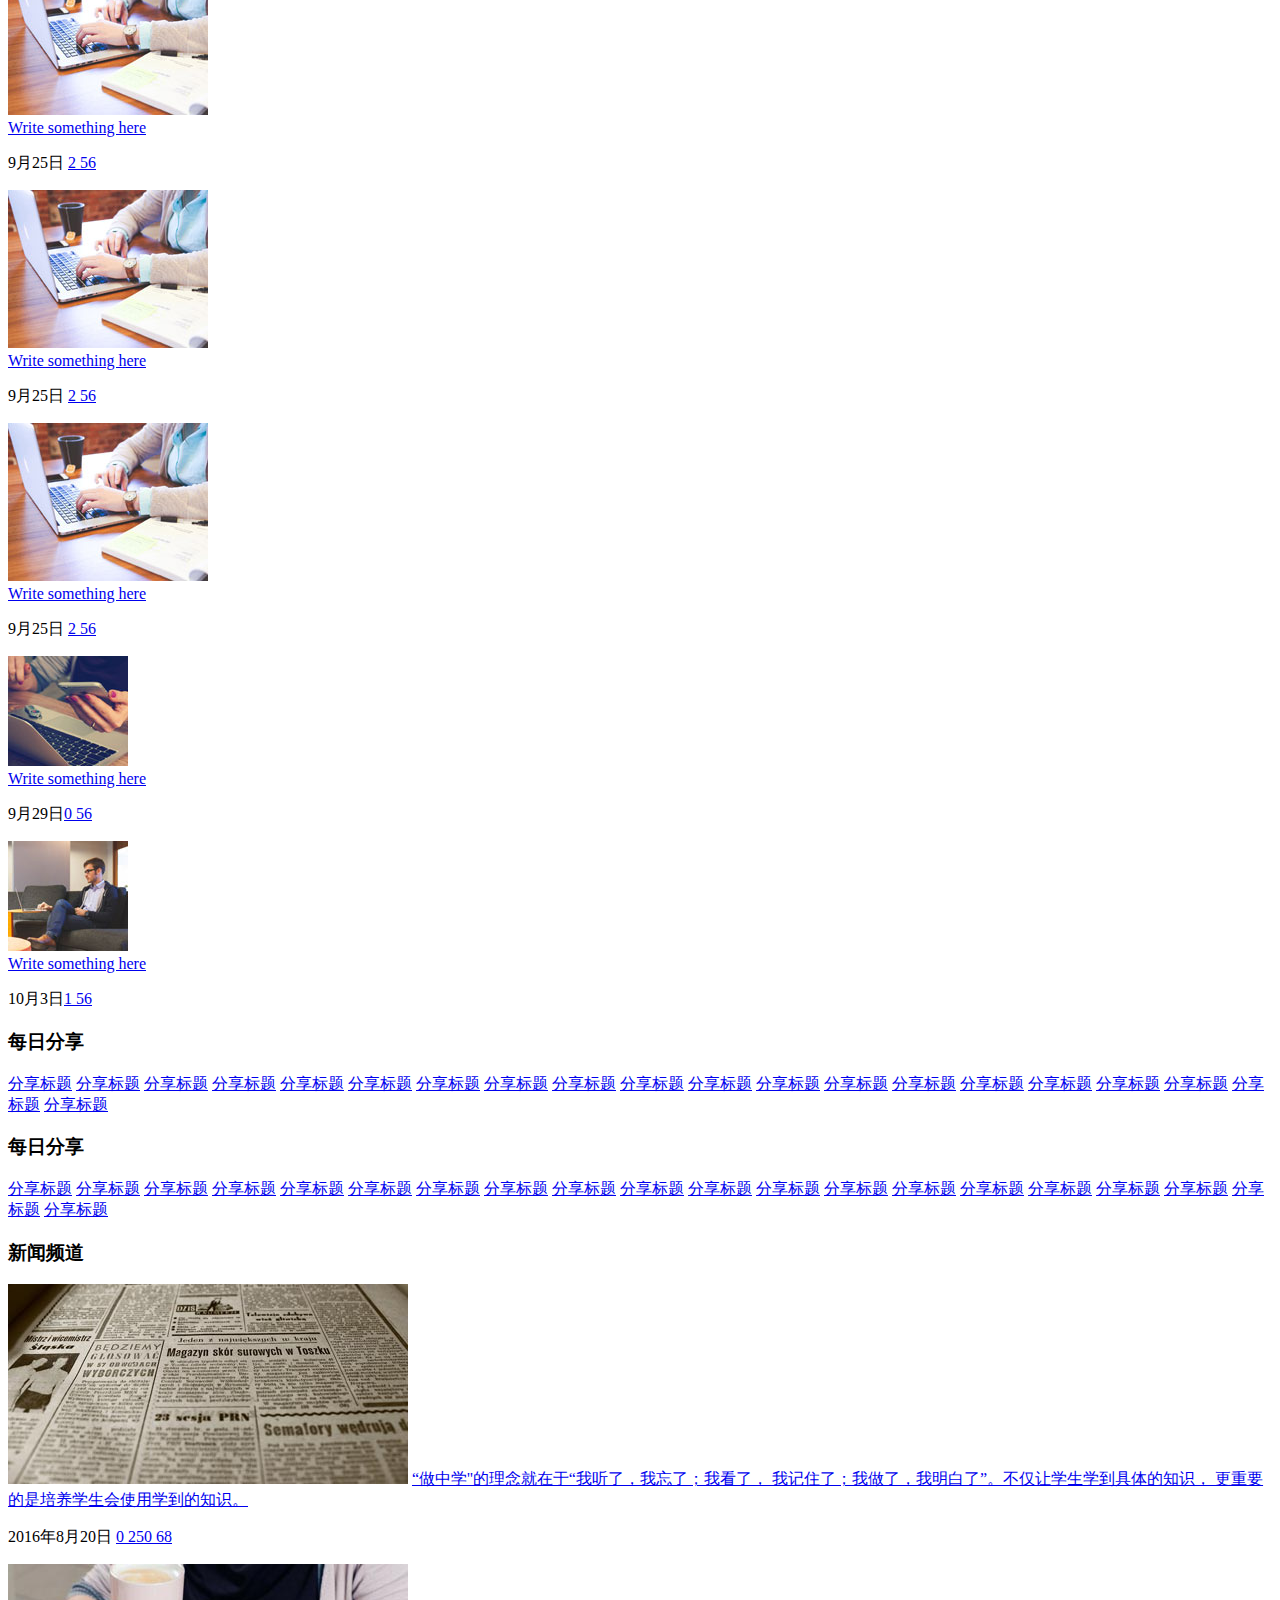
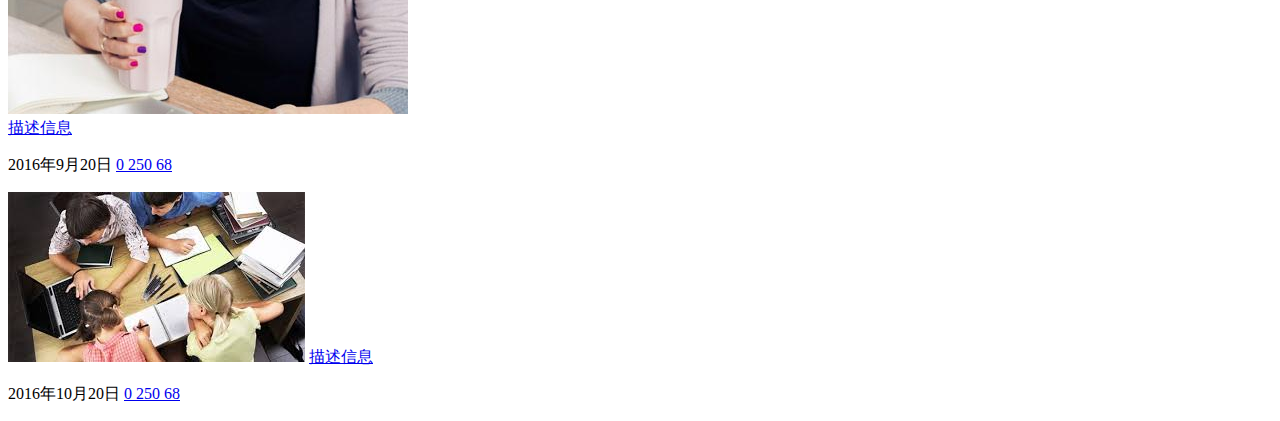
==== commit 06023241: "learning by doing" ====
--- a/comment.html
+++ b/comment.html
@@ -1,22 +1,8 @@
 <!DOCTYPE html>
 <html>
 <head>
-    <title>Fashion</title>
-    <!--<link href="css/bootstrap.css" rel='stylesheet' type='text/css' />-->
-    <!--&lt;!&ndash; jQuery (necessary for Bootstrap's JavaScript plugins) &ndash;&gt;-->
-    <!--<script src="js/jquery.min.js"></script>-->
-    <!--&lt;!&ndash; Custom Theme files &ndash;&gt;-->
-    <!--<link href="css/style.css" rel="stylesheet" type="text/css" media="all" />-->
-    <!--&lt;!&ndash; Custom Theme files &ndash;&gt;-->
-    <!--<meta name="viewport" content="width=device-width, initial-scale=1">-->
-    <!--<meta http-equiv="Content-Type" content="text/html; charset=utf-8" />-->
-    <!--<script type="application/x-javascript"> addEventListener("load", function() { setTimeout(hideURLbar, 0); }, false); function hideURLbar(){ window.scrollTo(0,1); } </script>-->
-    <!--&lt;!&ndash; for bootstrap working &ndash;&gt;-->
-    <!--<script type="text/javascript" src="js/bootstrap.js"></script>-->
-    <!--&lt;!&ndash; //for bootstrap working &ndash;&gt;-->
-    <!--&lt;!&ndash; web-fonts &ndash;&gt;-->
-    <!--<link href='https://fonts.googleapis.com/css?family=Open+Sans:400,300,300italic,400italic,600,600italic,700,700italic,800,800italic' rel='stylesheet' type='text/css'>-->
-    <!--<link href='https://fonts.googleapis.com/css?family=Varela+Round' rel='stylesheet' type='text/css'>-->
+    <title></title>
+
     <script src="js/responsiveslides.min.js"></script>
     <script>
         $(function () {
@@ -26,6 +12,22 @@
                 speed: 500,
                 namespace: "callbacks",
                 pager: true,
+            });
+        });
+    </script>
+    <script src="js/owl.carousel.js"></script>
+    <script>
+        $(document).ready(function() {
+            $("#owl-demo").owlCarousel({
+                items : 4,
+                lazyLoad : true,
+                autoPlay : true,
+                navigation : true,
+                navigationText : ["", ""],
+                rewindNav : false,
+                scrollPerPage : false,
+                pagination : false,
+                paginationNumbers : false,
             });
         });
     </script>
@@ -153,12 +155,12 @@
                             <textarea onfocus="if(this.value == '评论内容*') this.value='';" onblur="if(this.value == '') this.value='Message*';">评论内容*</textarea>
                         </div>
                         <!--<div>-->
-                            <!--<div class="sky_form">-->
-                                <!--<label class="checkbox"><input type="checkbox" name="checkbox"><i>消息通知</i></label>-->
-                            <!--</div>-->
-                            <div class="button send_button">
-                                <input type="submit" value="发贴">
-                            </div>
+                        <!--<div class="sky_form">-->
+                        <!--<label class="checkbox"><input type="checkbox" name="checkbox"><i>消息通知</i></label>-->
+                        <!--</div>-->
+                        <div class="button send_button">
+                            <input type="submit" value="发贴">
+                        </div>
                         <!--</div>-->
 
                     </form>
@@ -167,21 +169,155 @@
                     <header>
                         <h4 class="title-head">中学信息技术相关论坛</h4>
                     </header>
-                    <div class="course_demo1">
-                        <ul id="flexiselDemo">
-                            <li>
-                                <a href="#"><img src="images/wps.jpg" alt="" /><h5>办公软件专栏</h5></a>
-                            </li>
-                            <li>
-                                <a href="#"><img src="images/flash.jpg" alt="" /><h5>flash动画专栏</h5></a>
-                            </li>
-                            <li>
-                                <a href="#"><img src="images/pshop.jpg" alt="" /><h5>图片处理及多媒体专栏</h5></a>
-                            </li>
-                            <li>
-                                <a href="#"><img src="images/scratch.png" alt="" /><h5>Scratch专栏</h5></a>
-                            </li>
-                        </ul>
+                    <div class="Recent-wroks"><!-- start services -->
+                        <div class="wrap">
+                            <div class="Recent-wrok">
+
+                                <!----start-img-cursual---->
+                                <div id="owl-demo" class="owl-carousel">
+                                    <div class="item">
+                                        <div class="cau_left">
+                                            <img src="images/wps.jpg" >
+                                        </div>
+                                        <div class="cau_left">
+                                            <h5><a href="#">办公软件专栏</a></h5>
+                                            <p>
+                                                办公软件专栏
+                                            </p>
+                                        </div>
+                                    </div>
+                                    <div class="item">
+                                        <div class="cau_left">
+                                            <img src="images/flash.jpg" >
+                                        </div>
+                                        <div class="cau_left">
+                                            <h5><a href="#">flash动画专栏</a></h5>
+                                            <p>
+                                                flash动画专栏
+                                            </p>
+                                        </div>
+                                    </div>
+                                    <div class="item">
+                                        <div class="cau_left">
+                                            <img src="images/pshop.jpg" >
+                                        </div>
+                                        <div class="cau_left">
+                                            <h5><a href="#">图片处理及多媒体专栏</a></h5>
+                                            <p>
+                                                图片处理及多媒体专栏
+                                            </p>
+                                        </div>
+                                    </div>
+                                    <div class="item">
+                                        <div class="cau_left">
+                                            <img src="images/scratch.png" >
+                                        </div>
+                                        <div class="cau_left">
+                                            <h5><a href="#">Scratch专栏</a></h5>
+                                            <p>
+                                                Scratch专栏
+                                            </p>
+                                        </div>
+                                    </div>
+                                    <div class="item">
+                                        <div class="cau_left">
+                                            <img src="images/net.gif" >
+                                        </div>
+                                        <div class="cau_left">
+                                            <h5><a href="#">互联网专栏</a></h5>
+                                            <p>
+                                                互联网专栏
+                                            </p>
+                                        </div>
+                                    </div>
+                                    <div class="item">
+                                        <div class="cau_left">
+                                            <img src="images/robot.png" >
+                                        </div>
+                                        <div class="cau_left">
+                                            <h5><a href="#">机器人专栏</a></h5>
+                                            <p>
+                                                机器人专栏
+                                            </p>
+                                        </div>
+                                    </div>
+                                    <div class="item">
+                                        <div class="cau_left">
+                                            <img src="images/internet.jpg" >
+                                        </div>
+                                        <div class="cau_left">
+                                            <h5><a href="#">网络制作及基础专栏</a></h5>
+                                            <p>
+                                                网络制作及基础专栏
+                                            </p>
+                                        </div>
+                                    </div>
+                                    <div class="item">
+                                        <div class="cau_left">
+                                            <img src="images/keyboard.jpeg" >
+                                        </div>
+                                        <div class="cau_left">
+                                            <h5><a href="#">程序员设计专栏</a></h5>
+                                            <p>
+                                                程序员设计专栏
+                                            </p>
+                                        </div>
+                                    </div>
+                                    <div class="item">
+                                        <div class="cau_left">
+                                            <img src="images/scratch.png" >
+                                        </div>
+                                        <div class="cau_left">
+                                            <h5><a href="#">Scratch专栏</a></h5>
+                                            <p>
+                                                Scratch专栏
+                                            </p>
+                                        </div>
+                                    </div>
+                                    <div class="item">
+                                        <div class="cau_left">
+                                            <img src="images/wps.jpg" >
+                                        </div>
+                                        <div class="cau_left">
+                                            <h5><a href="#">办公软件专栏</a></h5>
+                                            <p>
+                                                办公软件专栏
+                                            </p>
+                                        </div>
+                                    </div>
+                                    <div class="item">
+                                        <div class="cau_left">
+                                            <img src="images/flash.jpg" >
+                                        </div>
+                                        <div class="cau_left">
+                                            <h5><a href="#"> Flash专栏</a></h5>
+                                            <p>
+                                                Flash专栏
+                                            </p>
+                                        </div>
+                                    </div>
+                                    <div class="item">
+                                        <div class="cau_left">
+                                            <img  src="images/wps.jpg">
+                                        </div>
+                                        <div class="cau_left">
+                                            <h5><a href="#">办公软件专栏</a></h5>
+                                            <p>
+                                                办公软件专栏
+                                            </p>
+                                        </div>
+                                    </div>
+                                </div>
+                                <!----//End-img-cursual---->
+                            </div>
+                            <script type="text/javascript" src="js/nivo-lightbox.min.js"></script>
+                            <script type="text/javascript">
+                                $(document).ready(function(){
+                                    $('#nivo-lightbox-demo a').nivoLightbox({ effect: 'fade' });
+                                });
+                            </script>
+
+                        </div>
                     </div>
                     <link rel="stylesheet" href="css/flexslider.css" type="text/css" media="screen" />
                     <script type="text/javascript">
@@ -213,22 +349,6 @@
                     </script>
                     <script type="text/javascript" src="js/jquery.flexisel.js"></script>
 
-                    <div class="course_demo1">
-                        <ul id="flexiselDemo1">
-                            <li>
-                                <a href="#"><img src="images/net.gif" alt="" /><h5>物联网专栏</h5></a>
-                            </li>
-                            <li>
-                                <a href="classManagement.html"><img src="images/robot.png" alt="" /><h5>机器人专栏</h5></a>
-                            </li>
-                            <li>
-                                <a href="classManagement.html"><img src="images/internet.jpg" alt="" /><h5>网络制作及基础专栏</h5></a>
-                            </li>
-                            <li>
-                                <a href="classManagement.html"><img src="images/keyboard.jpeg" alt="" /><h5>程序员设计专栏</h5></a>
-                            </li>
-                        </ul>
-                    </div>
                     <script type="text/javascript">
                         $(window).load(function() {
                             $("#flexiselDemo1").flexisel({
